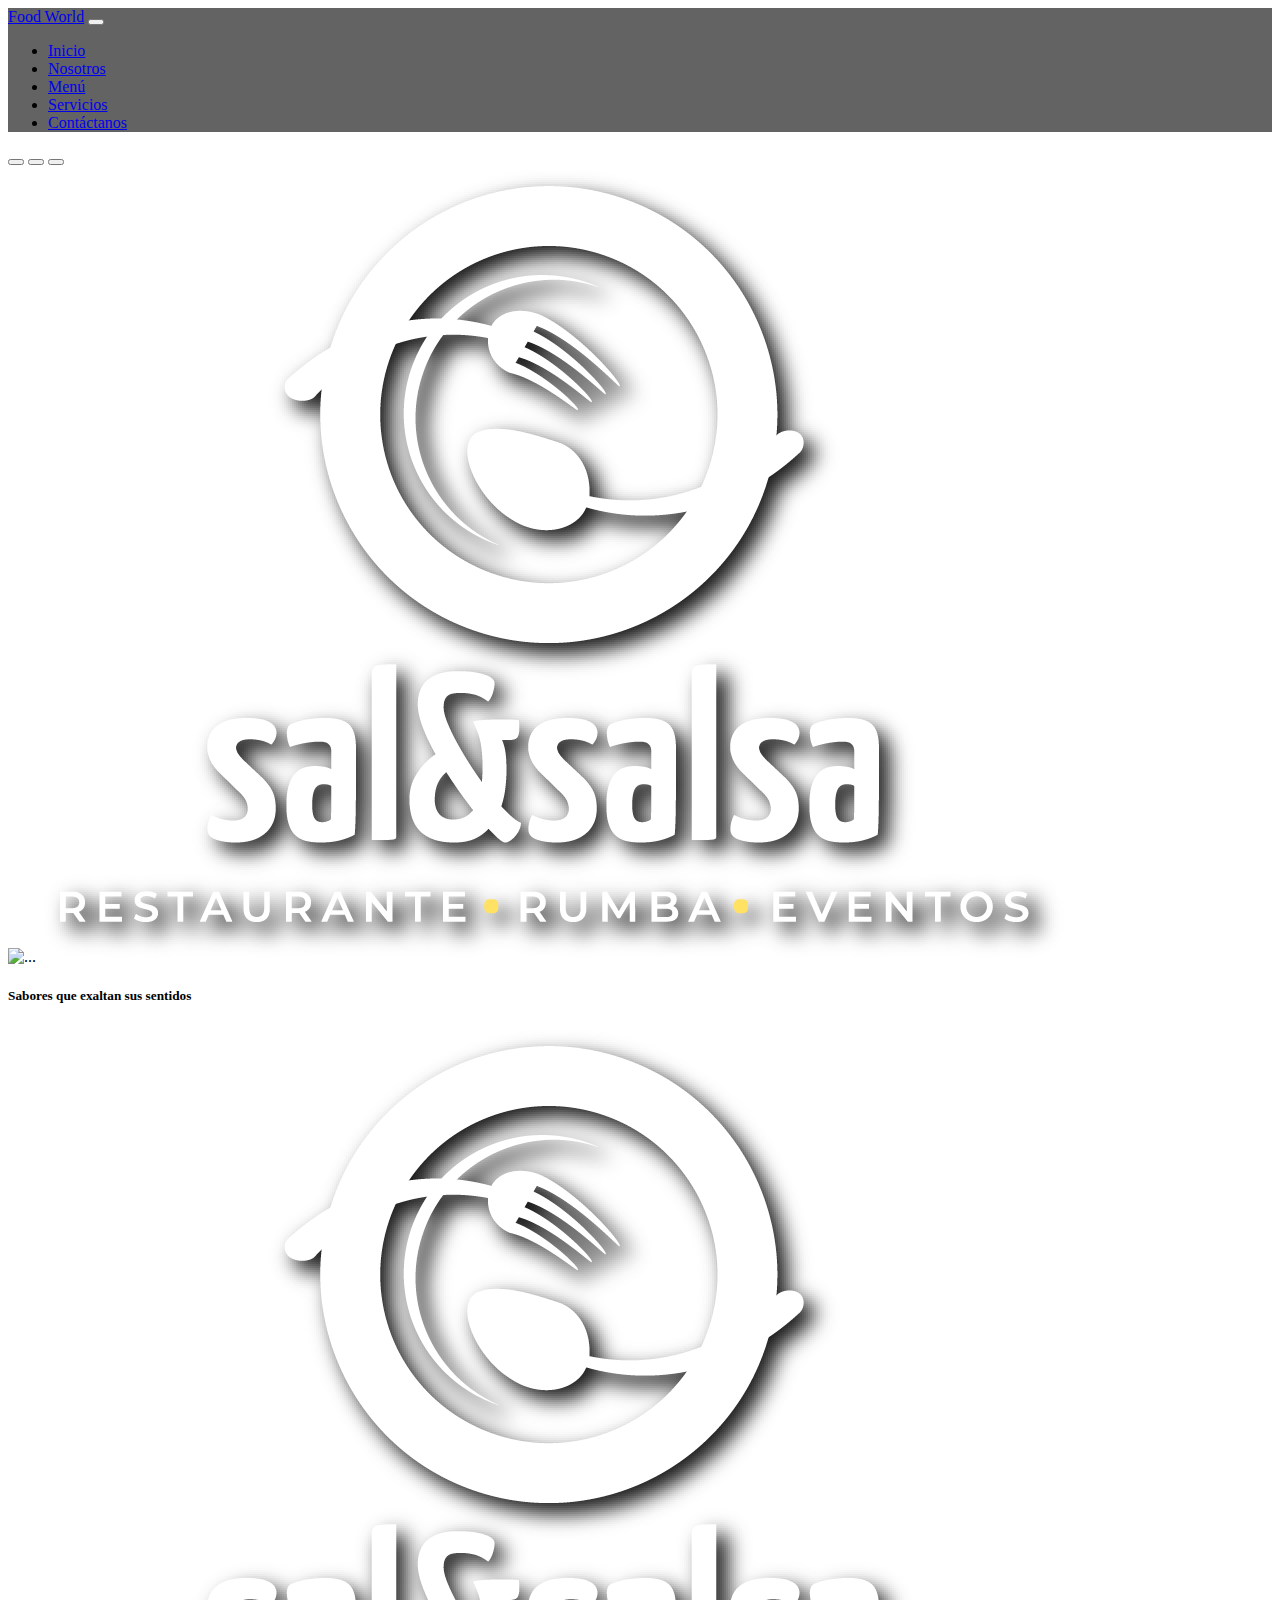
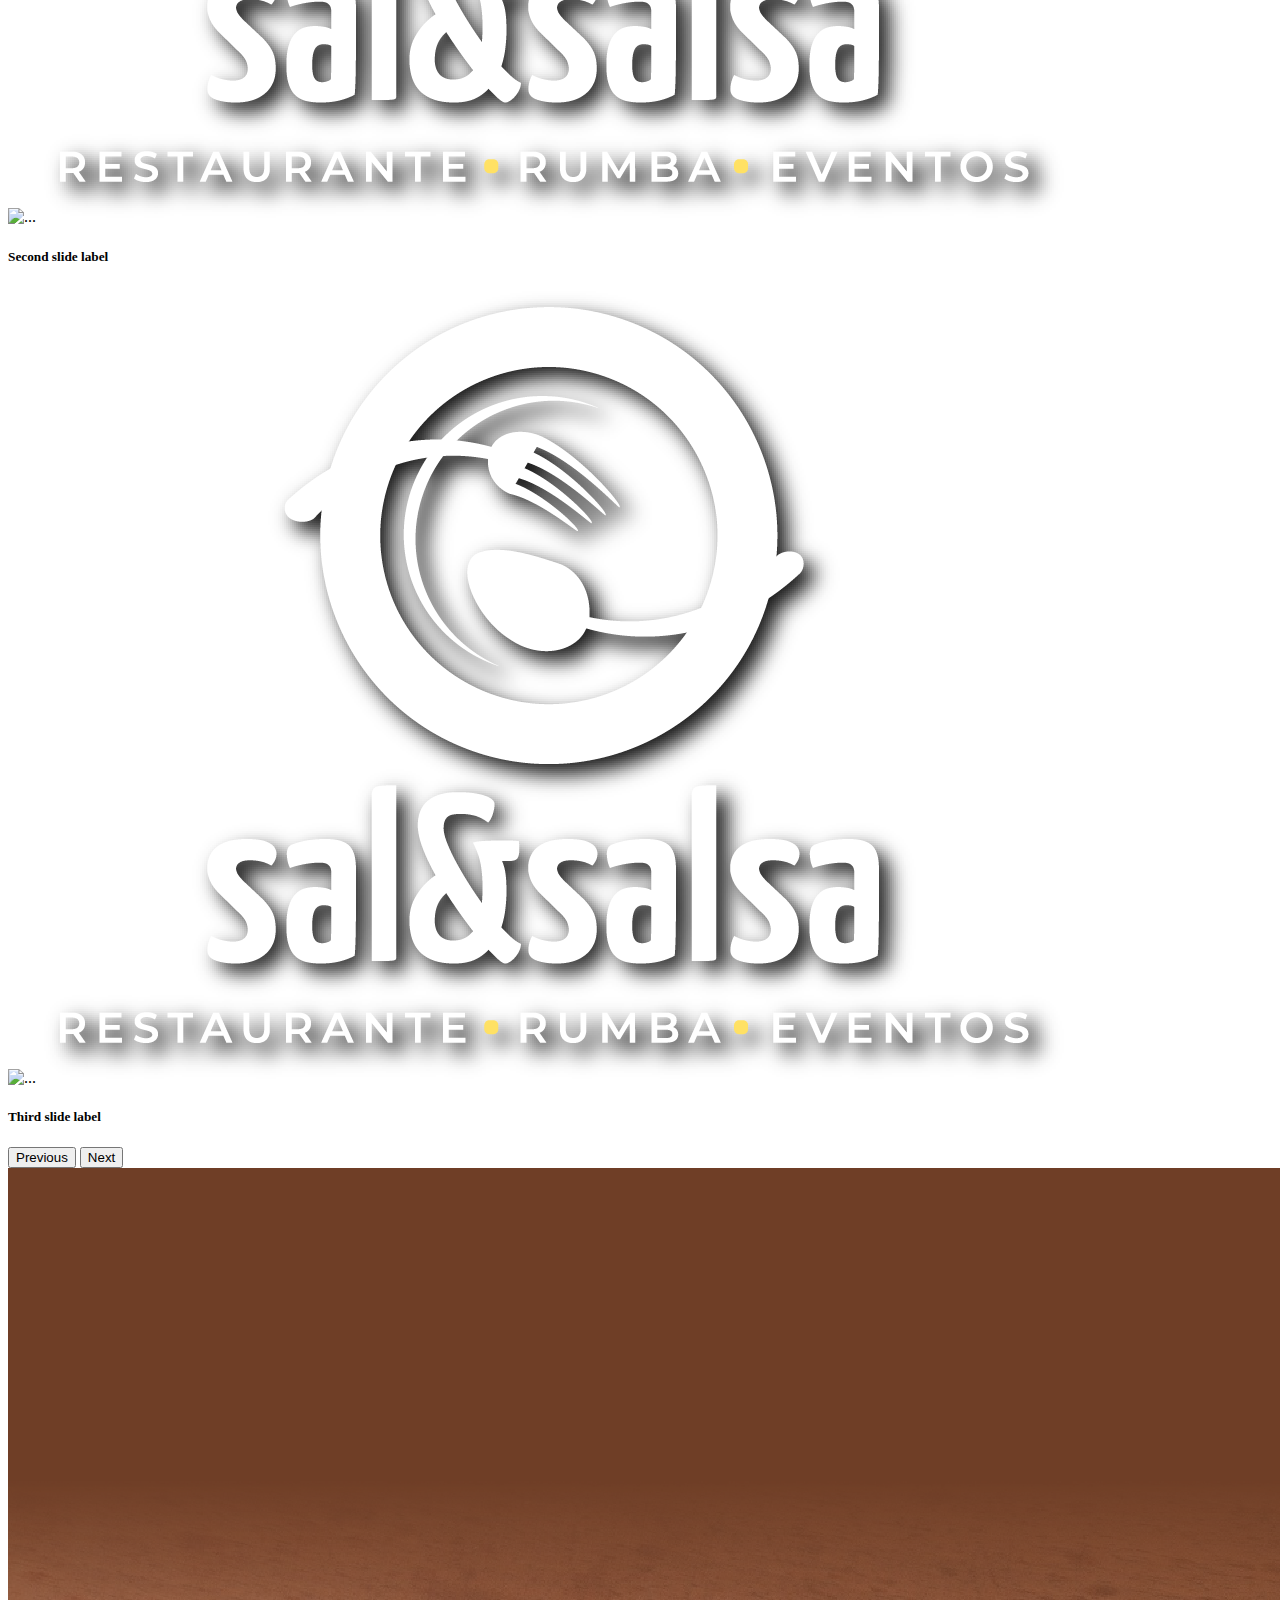
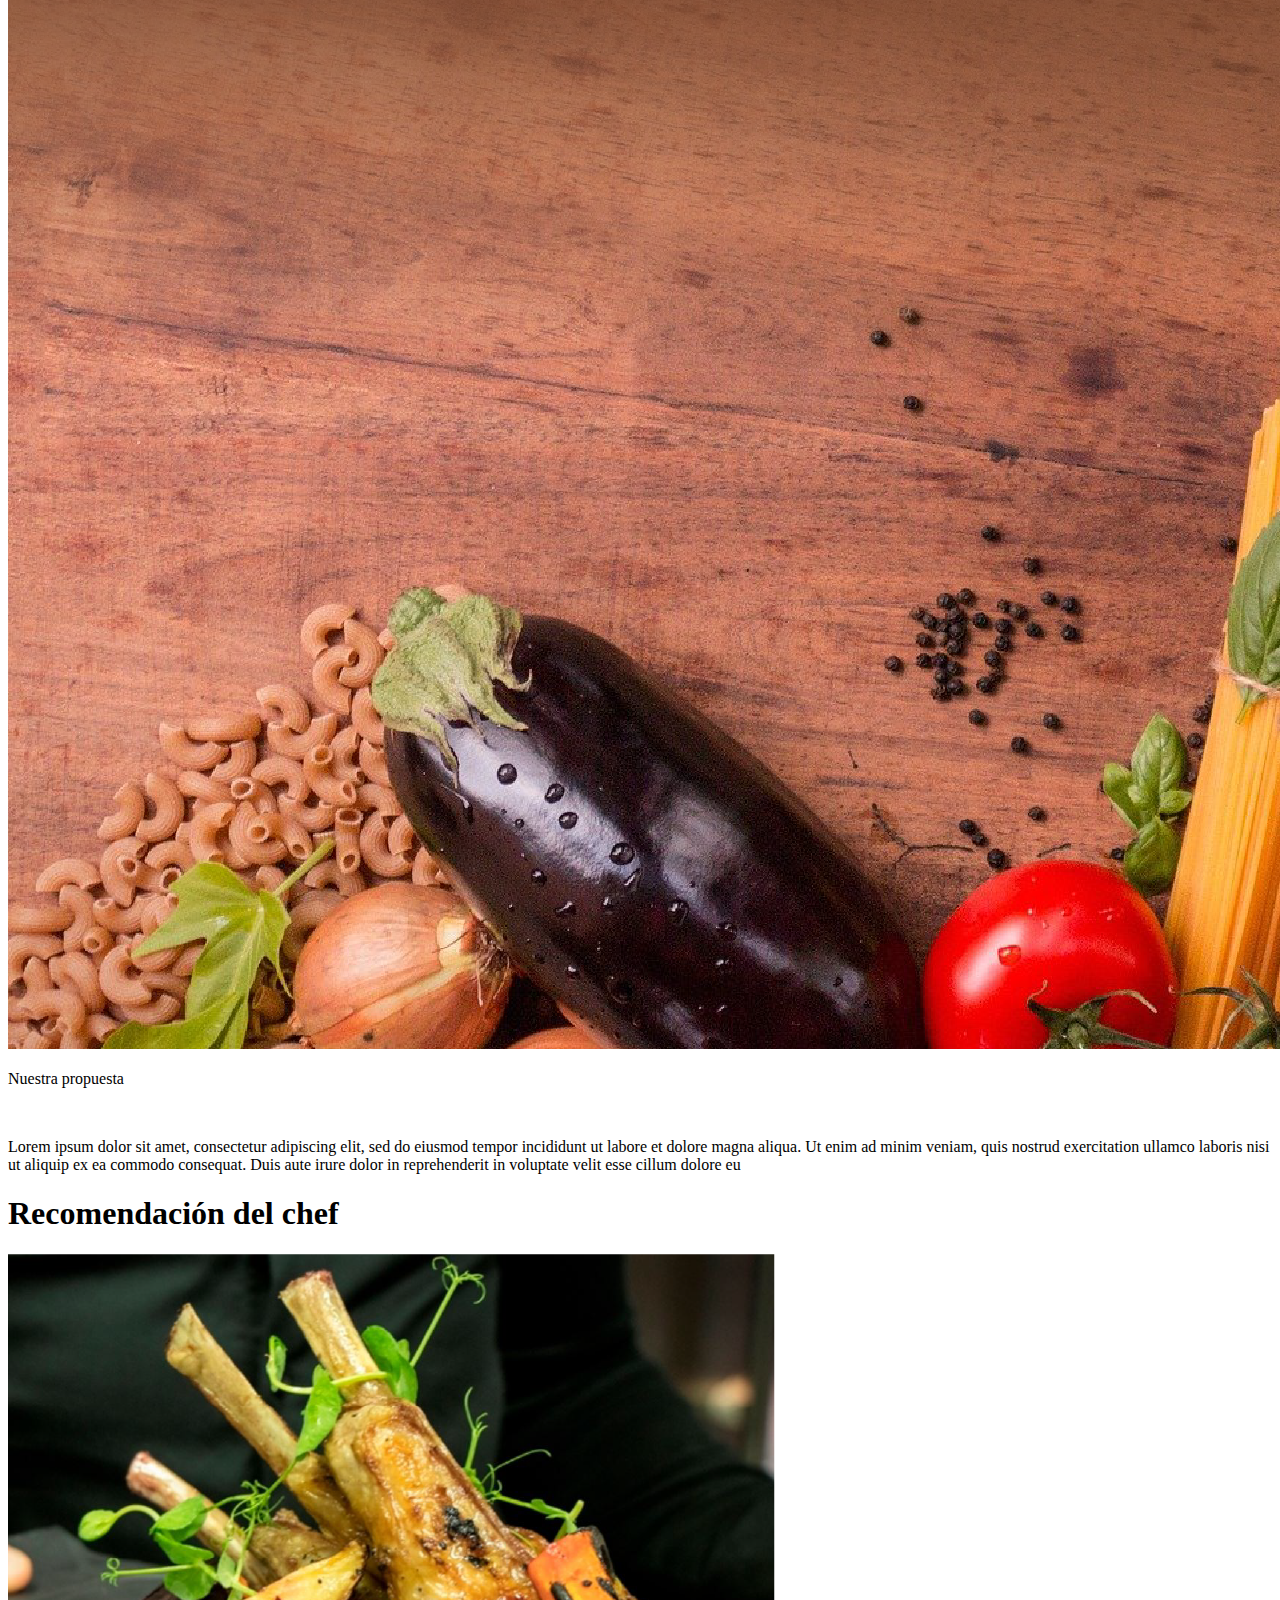
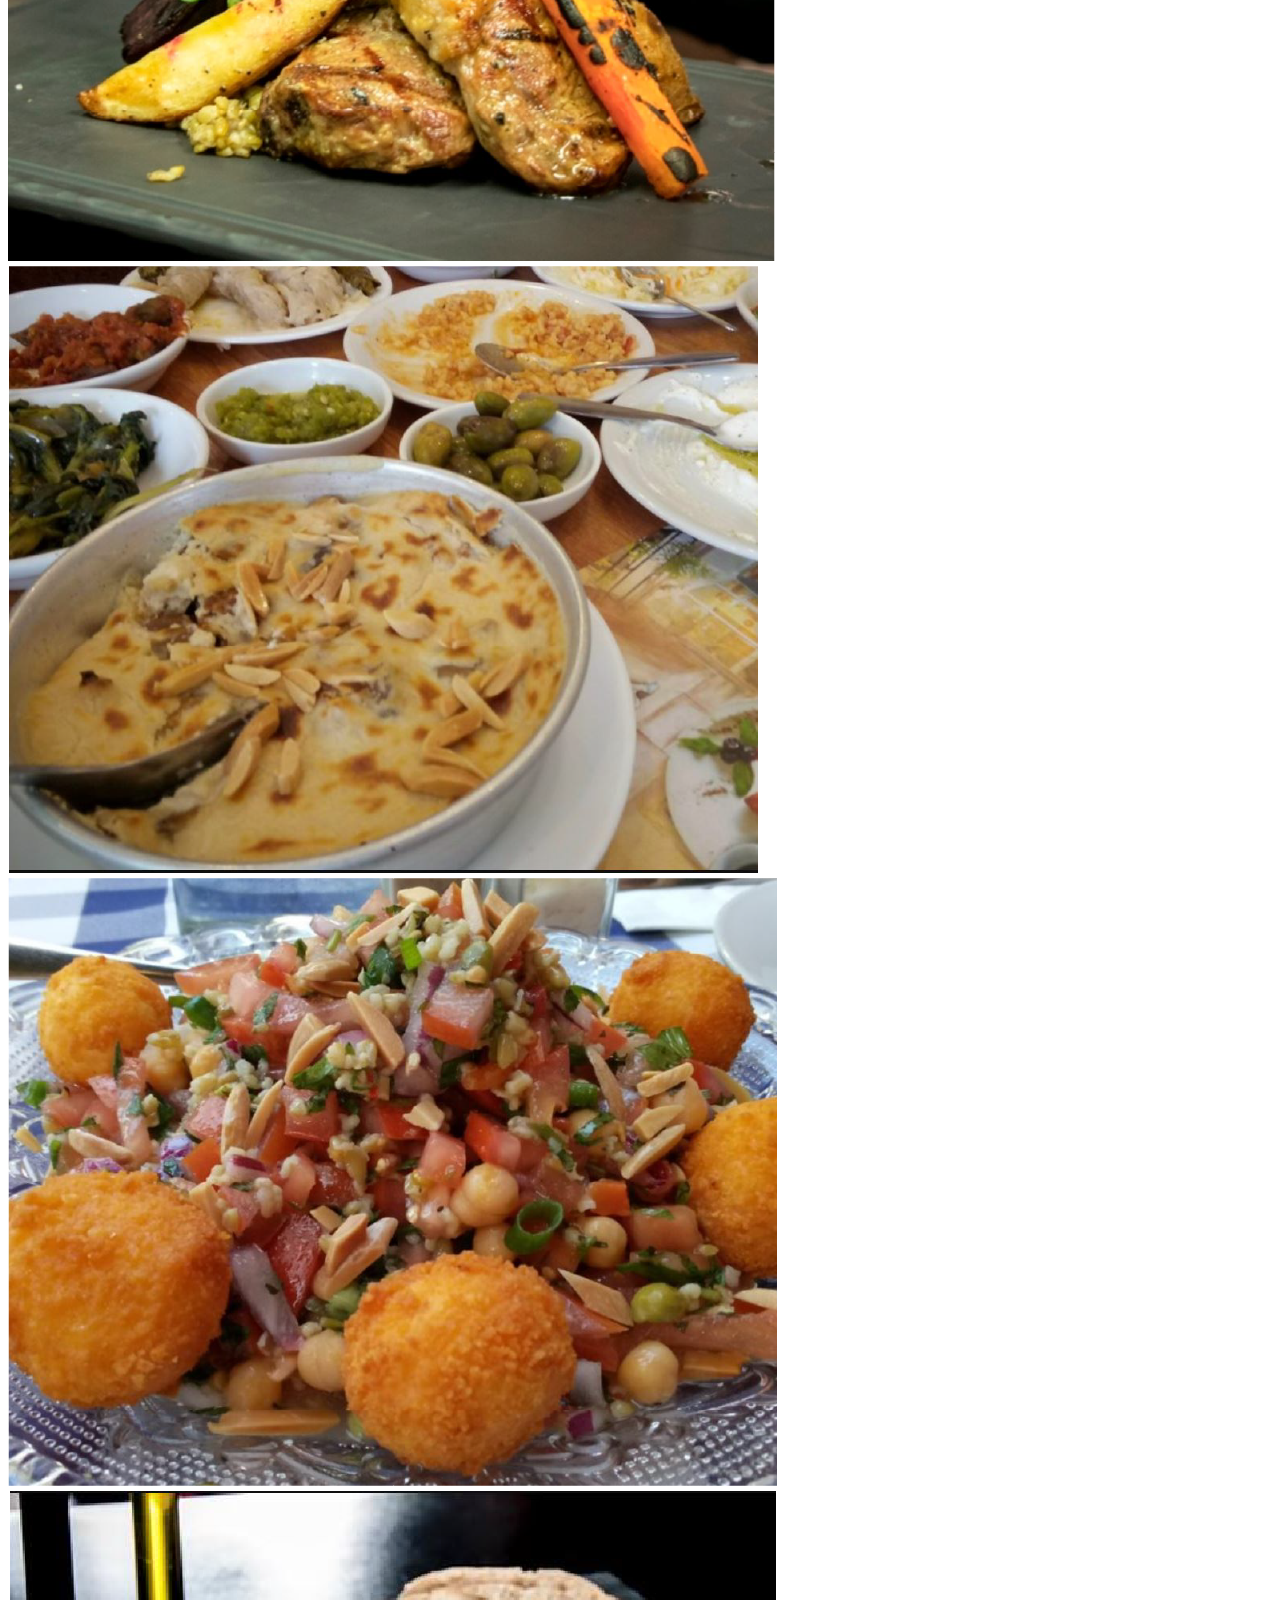
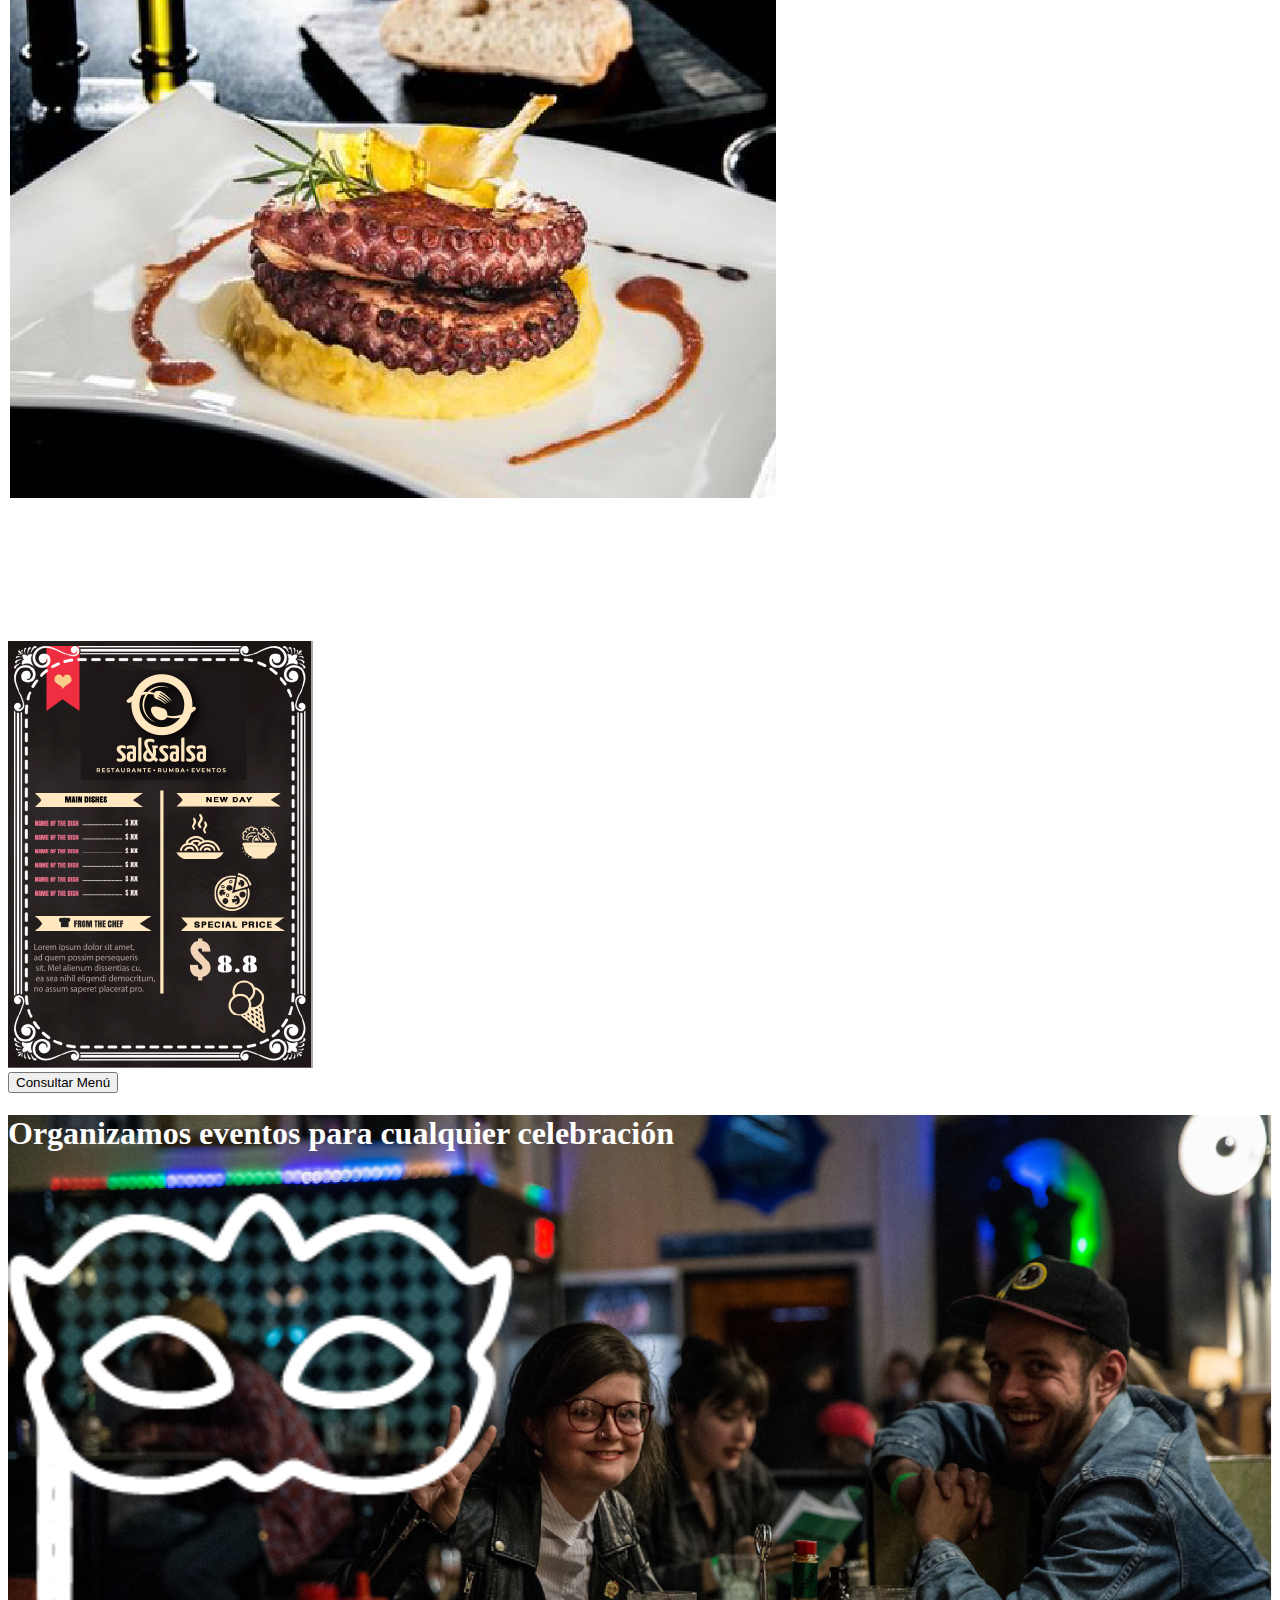
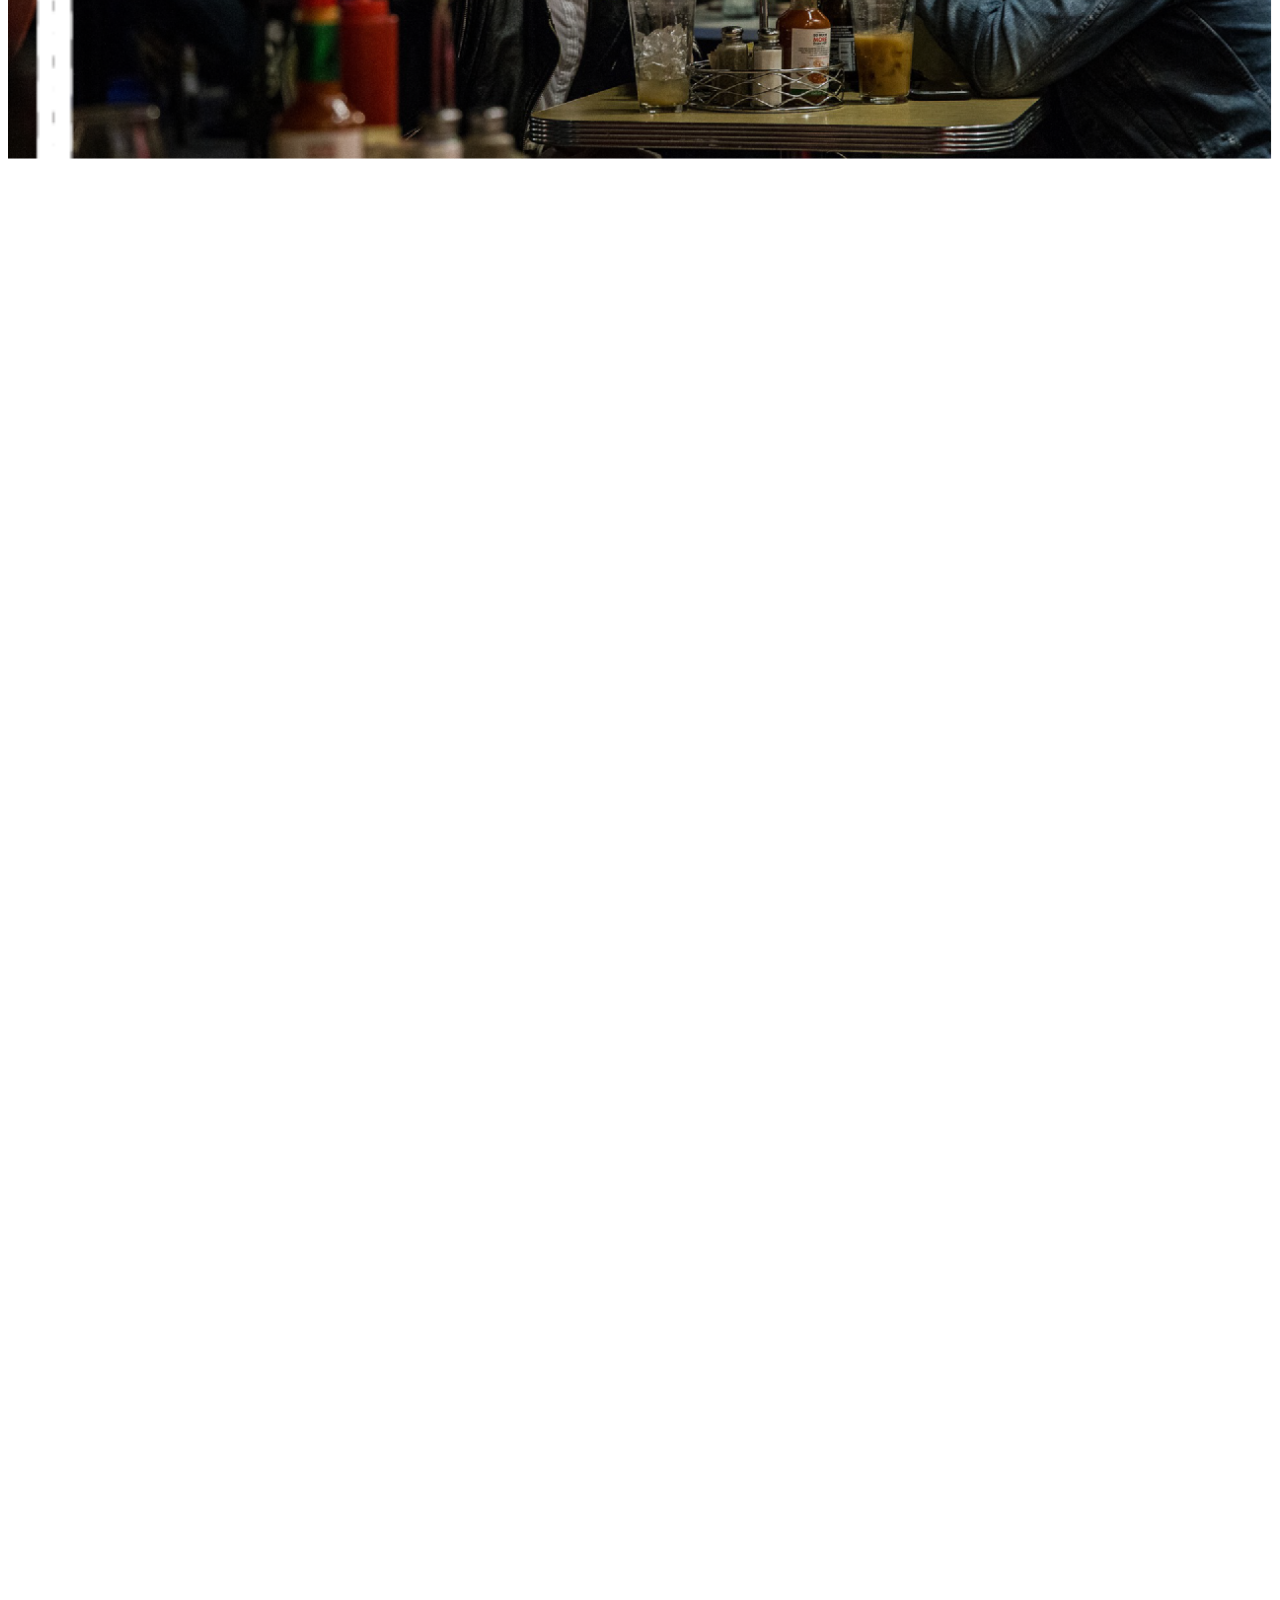
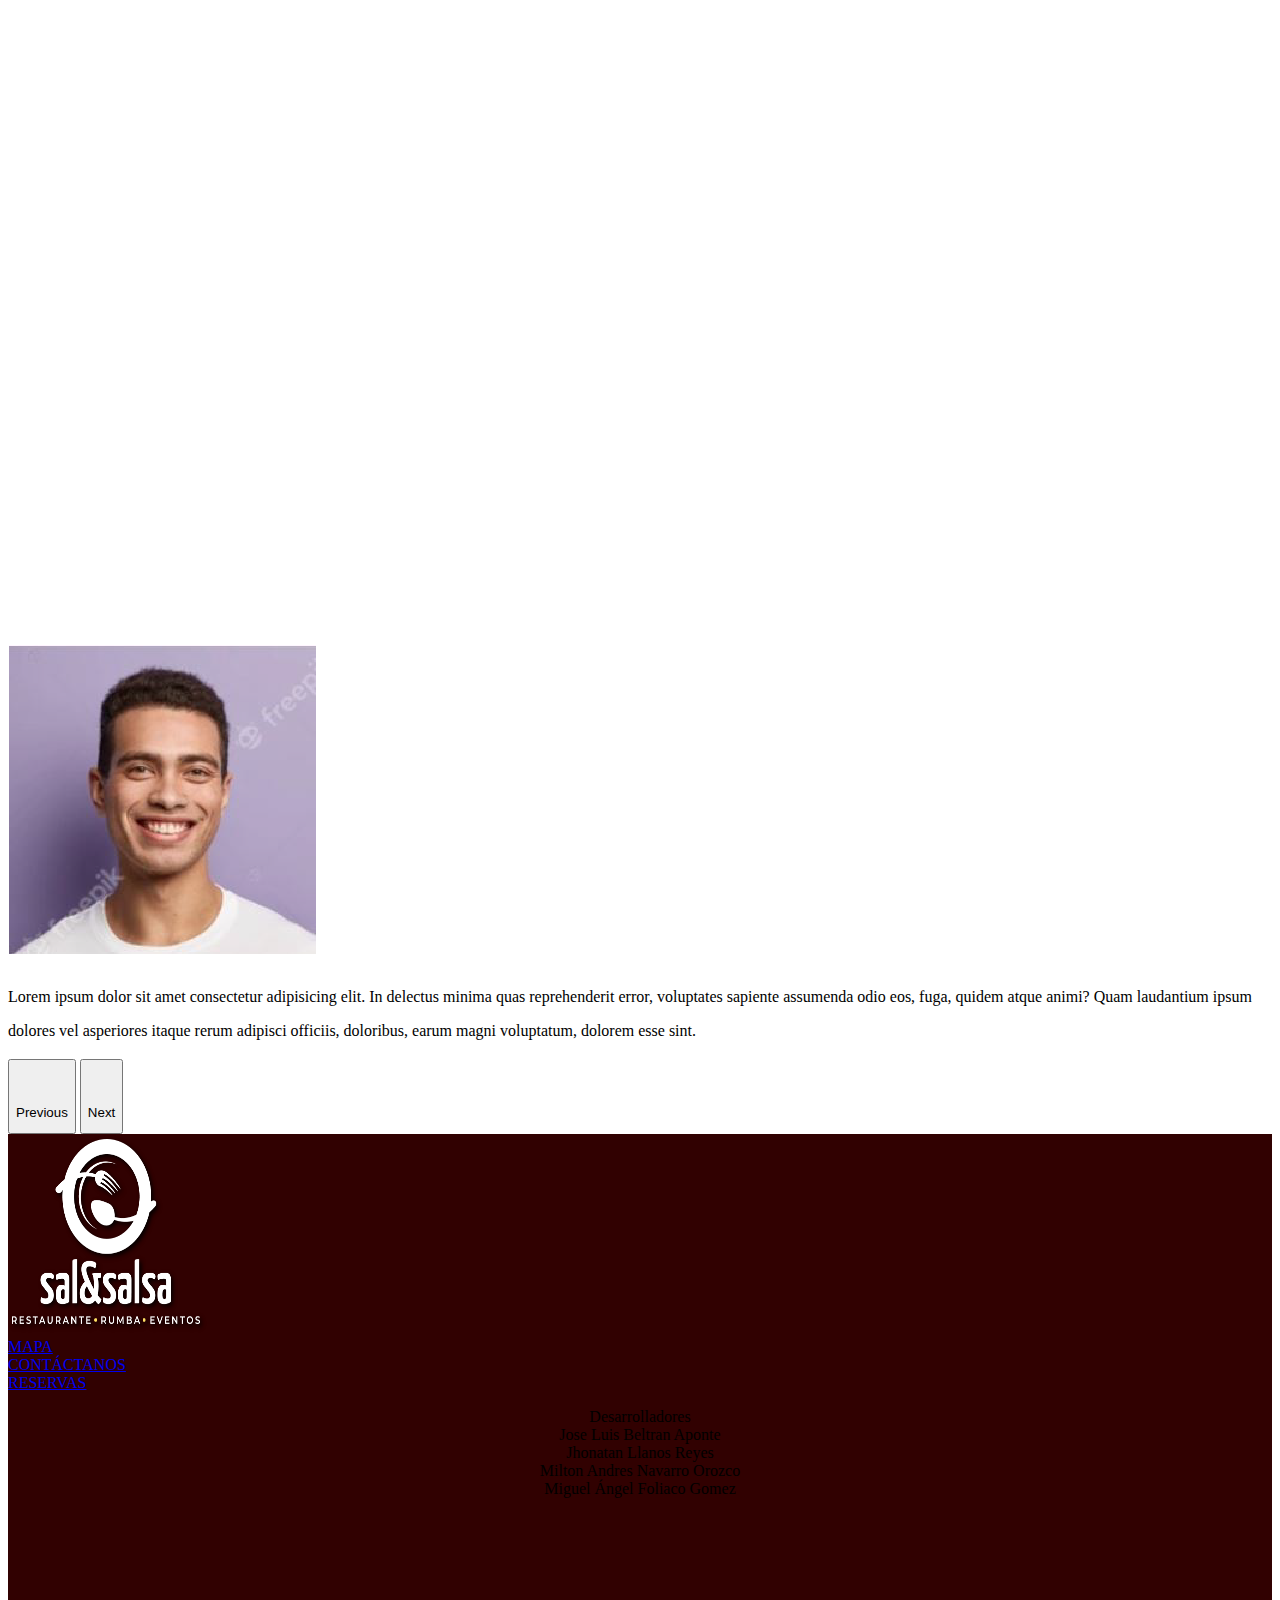
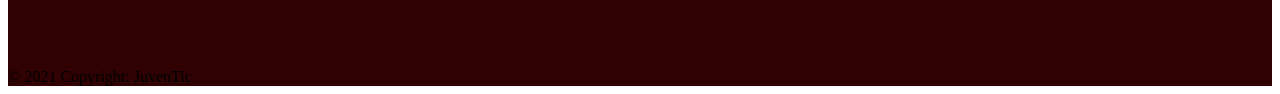
==== index.html @ e7a936ea "Add files via upload" ====
<!doctype html>
<html lang="es">

<head>
  <meta charset="UTF-8">
  <meta name="viewport" content="width=device-width, initial-scale=1">
  <meta name="theme-color" content="#7952b3">
  <title>Inicio - Restaurante</title>
  <link href="https://cdn.jsdelivr.net/npm/bootstrap@5.1.1/dist/css/bootstrap.min.css" rel="stylesheet"
    integrity="sha384-F3w7mX95PdgyTmZZMECAngseQB83DfGTowi0iMjiWaeVhAn4FJkqJByhZMI3AhiU" crossorigin="anonymous">
  <link href="css/style.css" rel="stylesheet">

  <!--Iconos de Font Awesome-->
  <script src="https://use.fontawesome.com/releases/v5.15.3/js/all.js" crossorigin="anonymous"></script>
</head>

<body>
  <!-- HEADER -->
  <header>
    <nav id="main" class="navbar navbar-expand-md navbar-dark fixed-top" style="background-color: #636363">
      <div class="container-fluid">
        <a class="navbar-brand" href="./index.html">Food World</a>
        <button class="navbar-toggler" type="button" data-bs-toggle="collapse" data-bs-target="#navbarCollapse"
          aria-controls="navbarCollapse" aria-expanded="false" aria-label="Toggle navigation">
          <span class="navbar-toggler-icon"></span>
        </button>
        <div class="collapse navbar-collapse" id="navbarCollapse">
          <ul class="navbar-nav ms-auto mb-2 mb-md-0">
            <li class="nav-item">
              <a class="nav-link active" aria-current="page" href="#">Inicio</a>
            </li>
            <li class="nav-item">
              <a class="nav-link" href="./nosotros.html">Nosotros</a>
            </li>
            <li class="nav-item">
              <a class="nav-link" href="./menu.html">Menú</a>
            </li>
            <li class="nav-item">
              <a class="nav-link" href="./servicios.html">Servicios</a>
            </li>
            <li class="nav-item">
              <a class="nav-link" href="./contactanos.html">Contáctanos</a>
            </li>
          </ul>
        </div>
      </div>
    </nav>
  </header>

  <!-- FIN HEADER -->

  <main>

    <!-- CAROUSEL -->

    <div id="carouselExampleCaptions" class="carousel slide" data-bs-ride="carousel">
      <div class="carousel-indicators">
        <button type="button" data-bs-target="#carouselExampleCaptions" data-bs-slide-to="0" class="active"
          aria-current="true" aria-label="Slide 1"></button>
        <button type="button" data-bs-target="#carouselExampleCaptions" data-bs-slide-to="1"
          aria-label="Slide 2"></button>
        <button type="button" data-bs-target="#carouselExampleCaptions" data-bs-slide-to="2"
          aria-label="Slide 3"></button>
      </div>
      <div class="carousel-inner">
        <div class="carousel-item active">
          <img src="./img/foto1@2x.png" class="d-block w-100" alt="..." style="width:640px;height:360px">
          <img class="logo" src="./img/logo@2x.png" alt="">
          <div class="carousel-caption d-md-block">
            <h5>Sabores que exaltan sus sentidos</h5>
          </div>
        </div>
        <div class="carousel-item">
          <img src="./img/foto1@2x.png" class="d-block w-100" alt="..." style="width:640px;height:360px">
          <img class="logo" src="./img/logo@2x.png" alt="">
          <div class="carousel-caption d-md-block">
            <h5>Second slide label</h5>
          </div>
        </div>
        <div class="carousel-item">
          <img src="./img/foto1@2x.png" class="d-block w-100" alt="..." style="width:640px;height:360px">
          <img class="logo" src="./img/logo@2x.png" alt="">
          <div class="carousel-caption d-md-block">
            <h5>Third slide label</h5>
          </div>
        </div>
      </div>
      <button class="carousel-control-prev" type="button" data-bs-target="#carouselExampleCaptions"
        data-bs-slide="prev">
        <span class="carousel-control-prev-icon" aria-hidden="true"></span>
        <span class="visually-hidden">Previous</span>
      </button>
      <button class="carousel-control-next" type="button" data-bs-target="#carouselExampleCaptions"
        data-bs-slide="next">
        <span class="carousel-control-next-icon" aria-hidden="true"></span>
        <span class="visually-hidden">Next</span>
      </button>
    </div>

    <!-- FIN CAROUSEL -->

    <!-- Sección Presentacion Restaurante -->

    <div class="contenedor ">
      <img src="./img/foto2@2x.png" class="img-fluid" alt="...">
      <div class="titulo-centrado">
        <p>Nuestra propuesta</p>
      </div>
      <div class="texto-centrado">
        <br>
        <p>Lorem ipsum dolor sit amet, consectetur adipiscing elit, sed do eiusmod tempor
          incididunt ut labore et dolore magna aliqua. Ut enim ad minim veniam, quis nostrud
          exercitation ullamco laboris nisi ut aliquip ex ea commodo consequat. Duis aute irure
          dolor in reprehenderit in voluptate velit esse cillum dolore eu
        </p>
      </div>
    </div>

    <!-- Fin Sección Presentacion Restaurante-->

    <!-- Sección Platos destacados y Menú -->

    <div class="container py-4">
      <div class="row">
        <div class="col-md-6">
          <div class="row">
            <h1 class="fw-light text-center text-lg-start mt-4 mb-0">Recomendación del chef</h1>
            <div class="col-6">
              <div class="d-block h-100 mb-4"></a>
                <img class="img-fluid " src="./img/menu1@2x.png" alt="">
              </div>
            </div>
            <div class="col-6">
              <div class="d-block h-100 mb-4"></a>
                <img class="img-fluid" src="./img/menu2@2x.png" alt="">
              </div>
            </div>
            <div class="col-6">
              <div class="d-block h-100 mb-4"></a>
                <img class="img-fluid" src="./img/menu3@2x.png" alt="">
              </div>
            </div>
            <div class="col-6">
              <div class="d-block h-100 mb-4"></a>
                <img class="img-fluid" src="./img/menu4@2x.png" alt="">
              </div>
            </div>
          </div>
        </div>
        <div class="col-md-6">
          <div class="row">
            <h1 class="fw-light text-center text-lg-start mt-4 mb-0"><br></h1>
            <h1 class="fw-light text-center text-lg-start mt-4 mb-0"><br></h1>
            <div class="col-md-12 container-img">
              <div class="d-block h-100 mb-4"></a>
                <img class="img-fluid" src="./img/menu@2x.png" alt="" style="width:305px;height:427px">
              </div>
            </div>
          </div>
          <div class="row">
            <div class="text-center">
              <button type="button" class="btn btn-primary" href="./pdf/archivo.pdf"
                download="MenuRestaurante">Consultar Menú</button>
            </div>
          </div>
        </div>
      </div>
    </div>

    <!-- Fin Sección Platos destacados y Menú-->

    <!-- Sección Servicios Especiales -->

    <div class="container-fluid pd-0"
      style="background-image: url(./img/foto3@2x.png); background-repeat: no-repeat; background-size: 100%;">
      <h1 class="fw-light text-center text-lg-center mt-4 mb-0" style="color: white;">Organizamos eventos para cualquier
        celebración</h1>
      <br>
      <div class="row class align-items-end">
        <div class="col-3 text-center">
          <div class="d-block h-100 mb-4"></a>
            <img class="img-fluid" src="./img/icono1@2x.png" width="40%" alt="">
          </div>
        </div>
        <div class="col-3 text-center">
          <div class="d-block h-100 mb-4"></a>
            <img class="img-fluid" src="./img/icono2@2x.png" width="40%" alt="">
          </div>
        </div>
        <div class=" col-3 text-center ">
          <div class="d-block h-100 mb-4"></a>
            <img class="img-fluid" src="./img/icono3@2x.png" width="60%" alt="">
          </div>
        </div>
        <div class=" col-3 text-center">
          <div class="d-block h-100 mb-4"></a>
            <img class="img-fluid" src="./img/icono4@2x.png" width="60%" alt="">
          </div>
        </div>
      </div>
      <div class="row class align-items-end">
        <div class="col-3 ">
          <div class="d-block h-100 mb-4"></a>
            <p style=" text-align: center; font-size: 2vw; color: white;">
              Fiestas temáticas
            </p>
            <p style=" text-align: center; font-size: 1.2vw; color: white;">
              Lorem ipsum dolor sit amet, consectetur adipiscing elit. Etiam non nisl et diam
              fringilla posuere. Quisque sed lacus erat. Lorem ipsum dolor sit amet, consectetur
              adipiscing elit. Cras sed pulvinar libero
            </p>
          </div>
        </div>
        <div class="col-3 ">
          <div class="d-block h-100 mb-4"></a>
            <p style=" text-align: center; font-size: 2vw;color: white;">
              Matrimonios
            </p>
            <p style=" text-align: center;font-size: 1.2vw;color: white;">
              Lorem ipsum dolor sit amet, consectetur adipiscing elit. Etiam non nisl et diam
              fringilla posuere. Quisque sed lacus erat. Lorem ipsum dolor sit amet, consectetur
              adipiscing elit. Cras sed pulvinar libero
            </p>
          </div>
        </div>
        <div class=" col-3 ">
          <div class="d-block h-100 mb-4"></a>
            <p style=" text-align: center; font-size: 2vw;color: white;">
              Cenas Empresariales
            </p>
            <p style=" text-align: center; font-size: 1.2vw;color: white;">
              Lorem ipsum dolor sit amet, consectetur adipiscing elit. Etiam non nisl et diam
              fringilla posuere. Quisque sed lacus erat. Lorem ipsum dolor sit amet, consectetur
              adipiscing elit. Cras sed pulvinar libero
            </p>
          </div>
        </div>
        <div class=" col-3 ">
          <div class="d-block h-100 mb-4"></a>
            <p style=" text-align: center; font-size: 2vw;color: white;">
              Cumpleaños
            </p>
            <p style=" text-align: center; font-size: 1.2vw;color: white;">
              Lorem ipsum dolor sit amet, consectetur adipiscing elit. Etiam non nisl et diam
              fringilla posuere. Quisque sed lacus erat. Lorem ipsum dolor sit amet, consectetur
              adipiscing elit. Cras sed pulvinar libero
            </p>
          </div>
        </div>
      </div>
    </div>

    <!-- Fin Sección Servicios Especiales-->

    <!--TESTIMONIOS-->

    <section id="testimonios">
      <div class="container-fluid text-center bg-transparent mt-5">
        <div class="row">
          <div class="col-sm-12 m-auto">
            <div id="carouselTestimonios" class="carousel slide " data-bs-ride="carousel">
              <div class="carousel-inner">
                <div class="carousel-item active">
                  <div class="row py-5">
                    <div class="col-sm-12 col-md-4">
                      <img class="img-fluid img-thumbnail rounded-circle" src="./img/testimonio1@2x.png" alt="">
                    </div>
                    <div class="col-sm-12 col-md-7 mt-3">
                      <p><i class="fas fa-quote-left text-dark" style="font-size: 30px"></i> Lorem ipsum dolor sit amet
                        consectetur adipisicing elit. In delectus minima quas reprehenderit error, voluptates sapiente
                        assumenda odio eos, fuga, quidem atque animi? Quam laudantium ipsum dolores vel asperiores
                        itaque rerum adipisci officiis, doloribus, earum magni voluptatum, dolorem esse sint. <i
                          class="fas fa-quote-right text-dark" style="font-size: 30px"></i></p>
                    </div>
                  </div>
                </div>
              </div>
              <button class="carousel-control-prev" type="button" data-bs-target="#carouselExampleControls"
                data-bs-slide="prev">
                <i class="fas fa-arrow-left text-dark" style="font-size: 60px"></i>
                <span class="visually-hidden">Previous</span>
              </button>
              <button class="carousel-control-next" type="button" data-bs-target="#carouselExampleControls"
                data-bs-slide="next">
                <i class="fas fa-arrow-right text-dark" style="font-size: 60px"></i>
                <span class="visually-hidden">Next</span>
              </button>
            </div>
          </div>
        </div>
      </div>
    </section>

    <!--FIN TESTIMONIOS-->

    <!--FOOTER-->
    <footer class="text-center text-lg-start text-muted" style="background-color: #310101">
      <!--  #0d6efd -->
      <section class="">
        <div class="container text-center text-md-start mt-5">
          <div class="row align-items-center">
            <div class="col-md-4  mx-auto mb-md-0 mb-4">
              <img src="./img/logo@2x.png"
                class="bd-placeholder-img bd-placeholder-img-lg featurette-image img-fluid mx-auto" width="200"
                height="200" role="img" aria-label="Placeholder: 200x200" preserveAspectRatio="xMidYMid slice"
                focusable="false">
              <title>Placeholder</title>
              <rect width="100%" height="100%" fill="#eee" /><text x="50%" y="50%" fill="#aaa" dy=".3em"></text></svg>
            </div>
            <div class="col-md-4  mx-auto mb-md-0 mb-4">
              <div class="row align-items-center">
                <div class="col-md-4  mx-auto mb-md-0 mb-4">
                  <a href="./mapa_sitio.html" class="text-white">
                    MAPA
                  </a>
                </div>
                <div class="col-md-4  mx-auto mb-md-0 mb-4">
                  <a href="./contactanos.html" class="text-white">
                    CONTÁCTANOS
                  </a>
                </div>
                <div class="col-md-4  mx-auto mb-md-0 mb-4">
                  <a href="./servicios.html" class="text-white">
                    RESERVAS
                  </a>
                </div>
              </div>
              <div class="row align-items-center " style="text-align: center;">
                <p class="text-white">Desarrolladores<br>
                  Jose Luis Beltran Aponte<br>
                  Jhonatan Llanos Reyes<br>
                  Milton Andres Navarro Orozco<br>
                  Miguel Ángel Foliaco Gomez</p>
              </div>
            </div>
            <div class="col-md-4  mx-auto mb-md-0 mb-4" style="text-align: center">
              <iframe
                src="https://www.google.com/maps/embed?pb=!1m18!1m12!1m3!1d63587.44873425483!2d-75.5186627813441!3d5.068782055284819!2m3!1f0!2f0!3f0!3m2!1i1024!2i768!4f13.1!3m3!1m2!1s0x8e476ffa6a42ce3b%3A0xa863cf6423ea141c!2sManizales%2C%20Caldas!5e0!3m2!1ses!2sco!4v1631416979162!5m2!1ses!2sco"
                frameborder="0" style="border:0"></iframe>
            </div>
          </div>
        </div>
      </section>
      <div class="container p-4">
        <div class="row align-items-center">
          <div class="col-md-4  mx-auto mb-md-0 mb-4 text-white"> © 2021 Copyright: JuvenTic</div>
          <div class="col-md-4  mx-auto mb-md-0 mb-4 text-white">
            <a href="" class="me-4 text-reset">
              <i class="fab fa-facebook-f"></i>
            </a>
            <a href="" class="me-4 text-reset">
              <i class="fab fa-twitter"></i>
            </a>
            <a href="" class="me-4 text-reset">
              <i class="fab fa-instagram"></i>
            </a>
          </div>
        </div>
      </div>
    </footer>
    <!--FIN FOOTER-->
  </main>

  <script src="https://cdn.jsdelivr.net/npm/bootstrap@5.1.1/dist/js/bootstrap.bundle.min.js"
    integrity="sha384-/bQdsTh/da6pkI1MST/rWKFNjaCP5gBSY4sEBT38Q/9RBh9AH40zEOg7Hlq2THRZ"
    crossorigin="anonymous"></script>


</body>

</html>
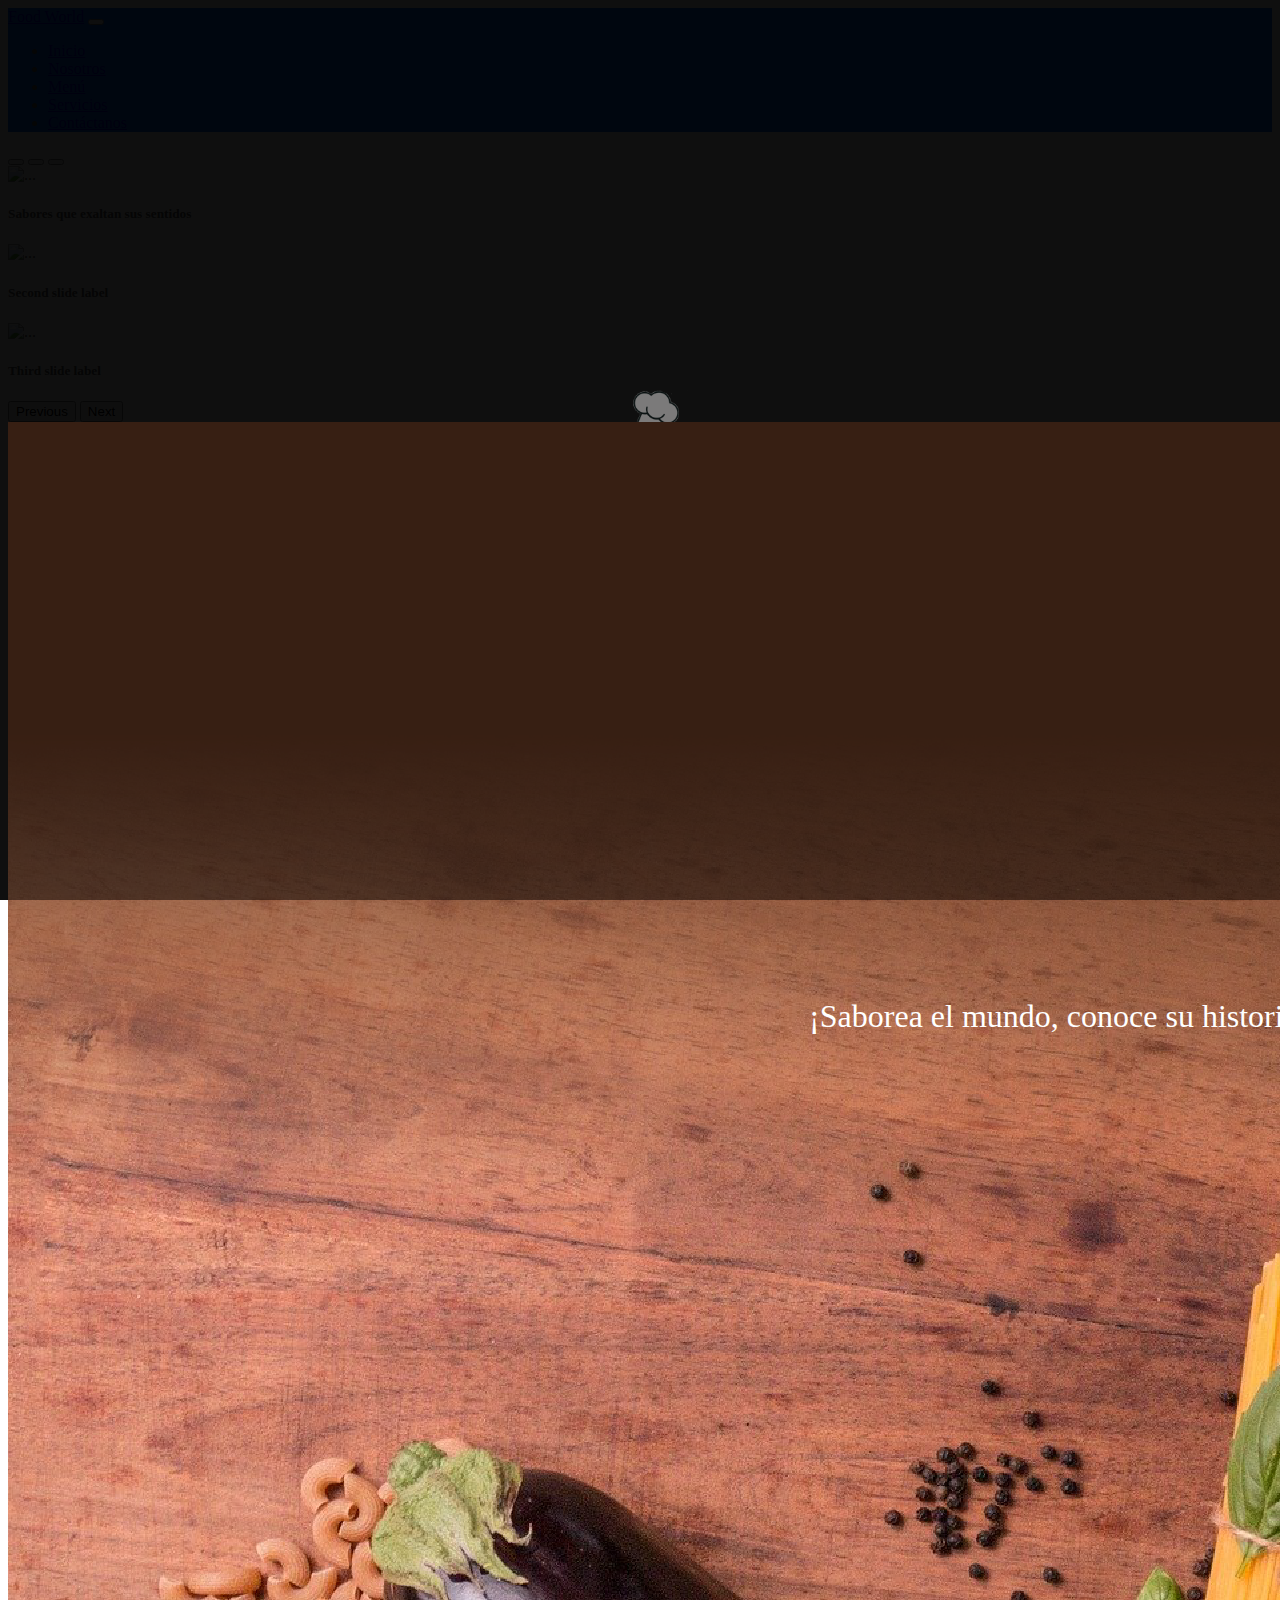
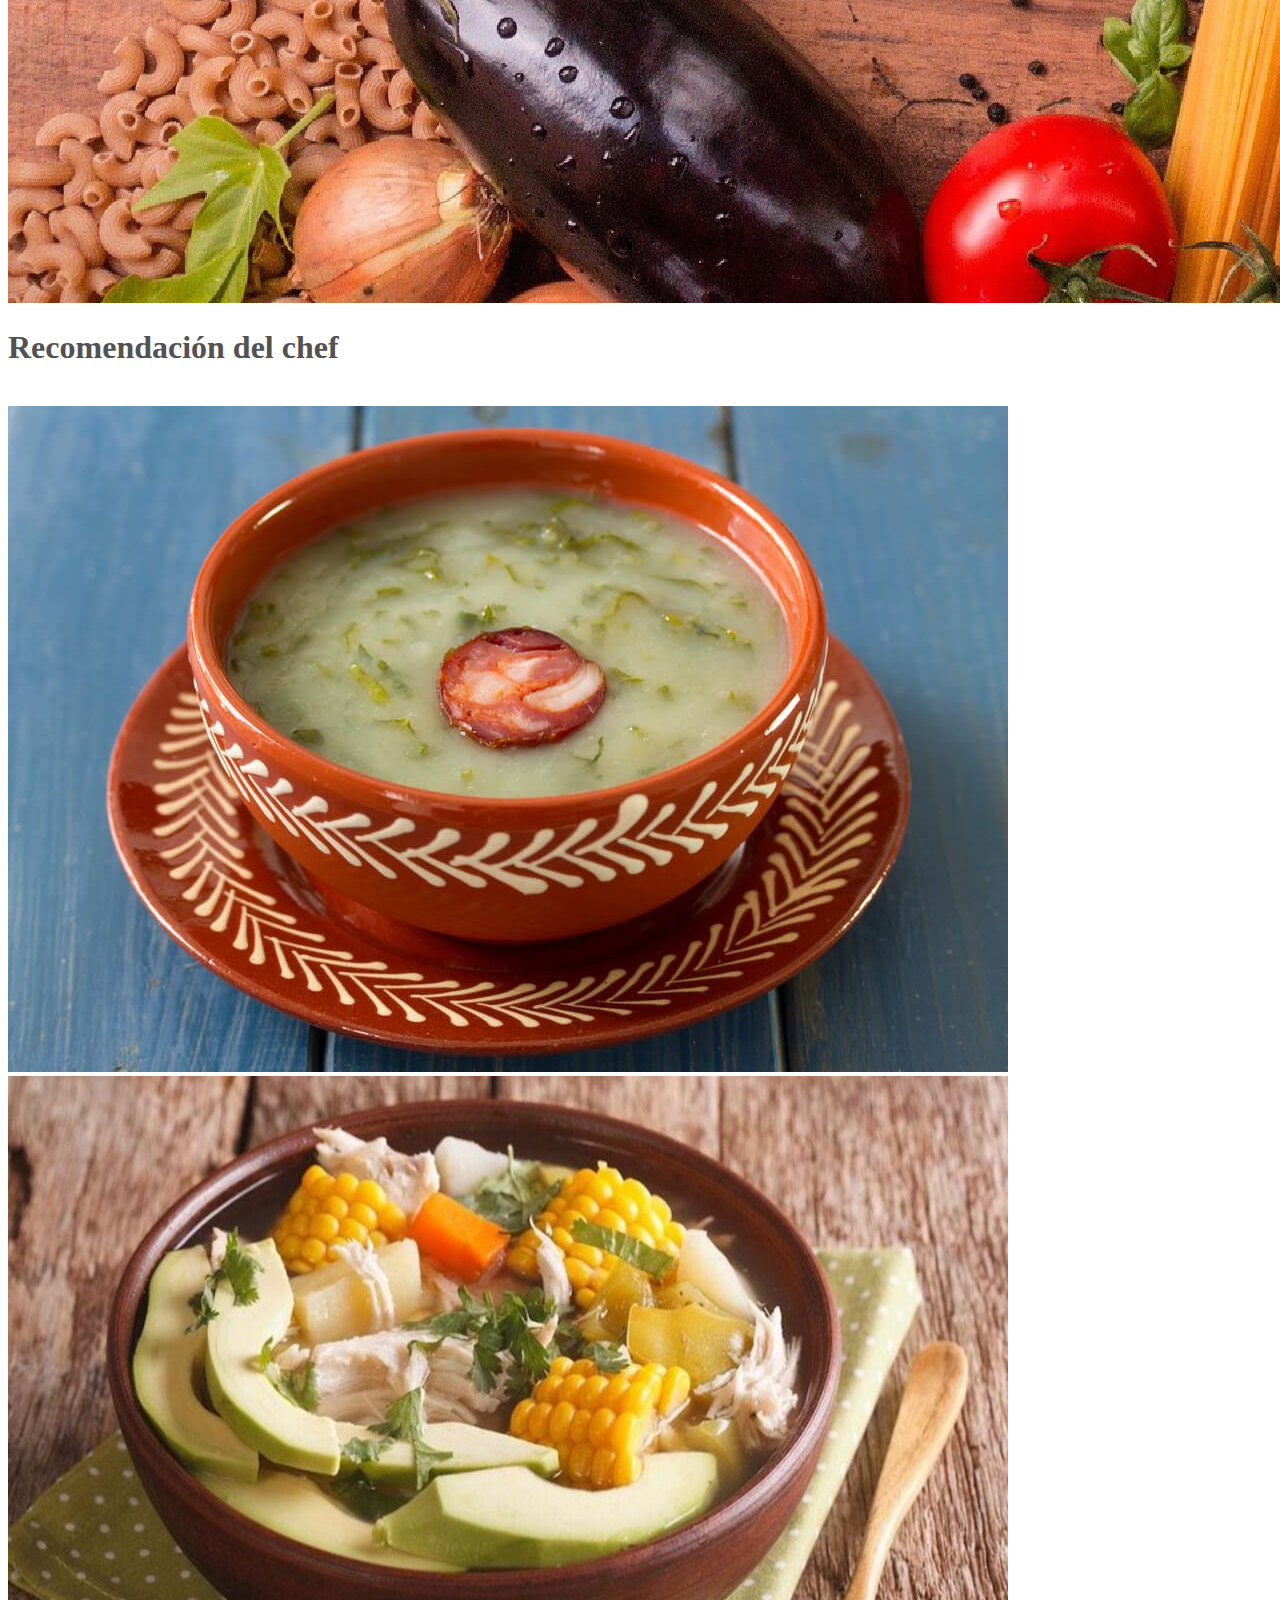
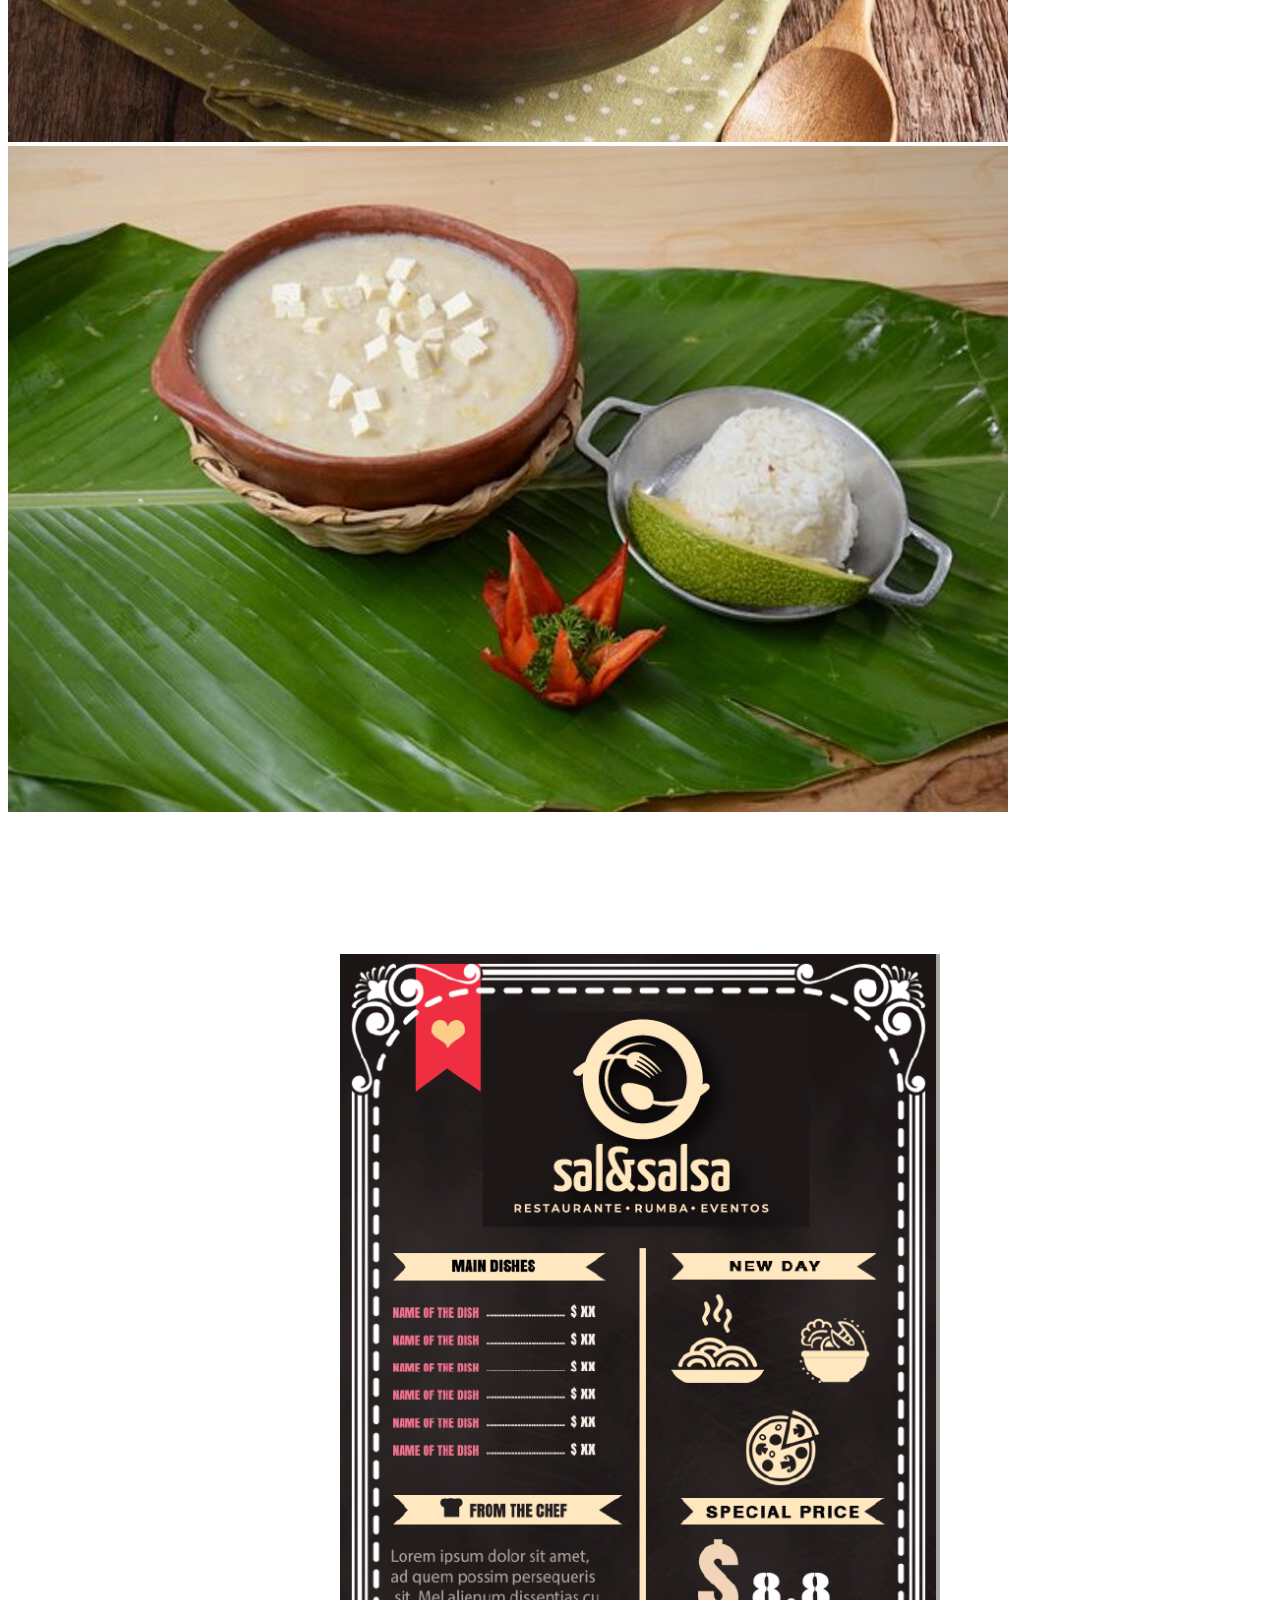
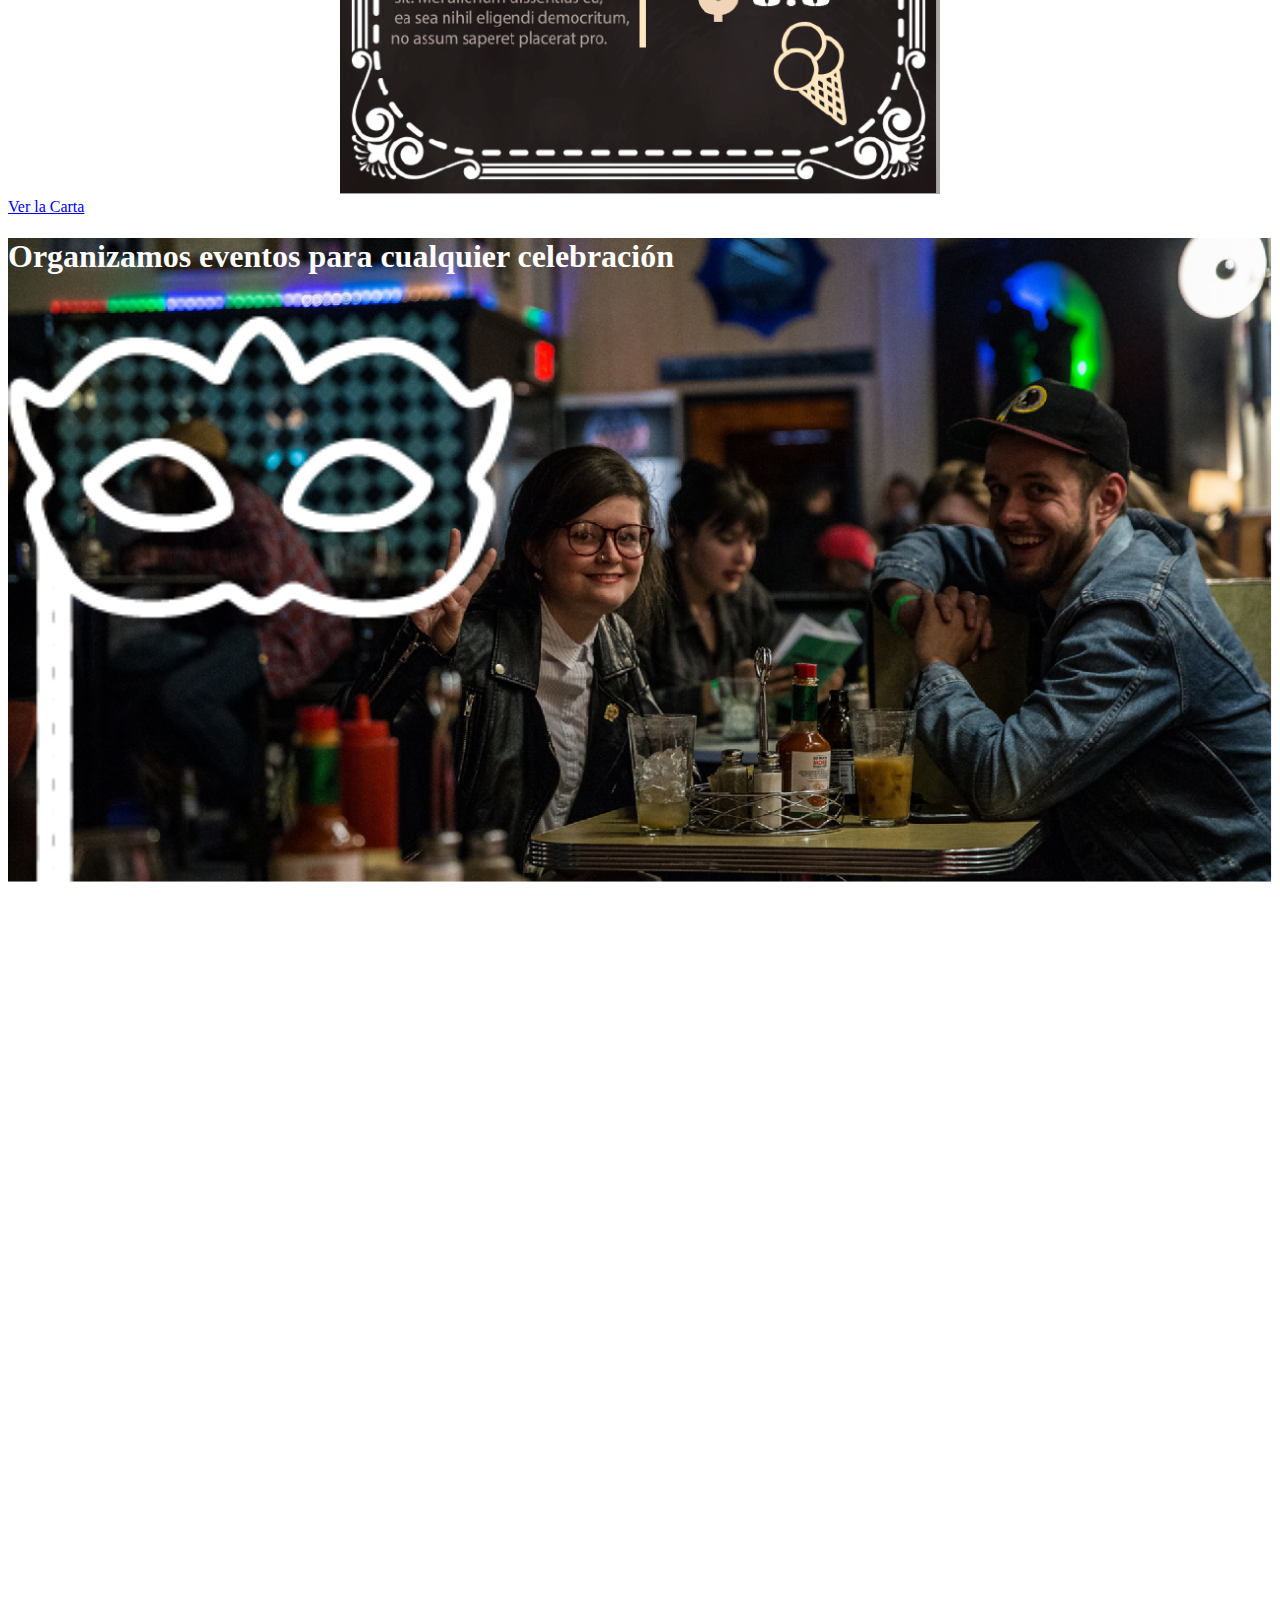
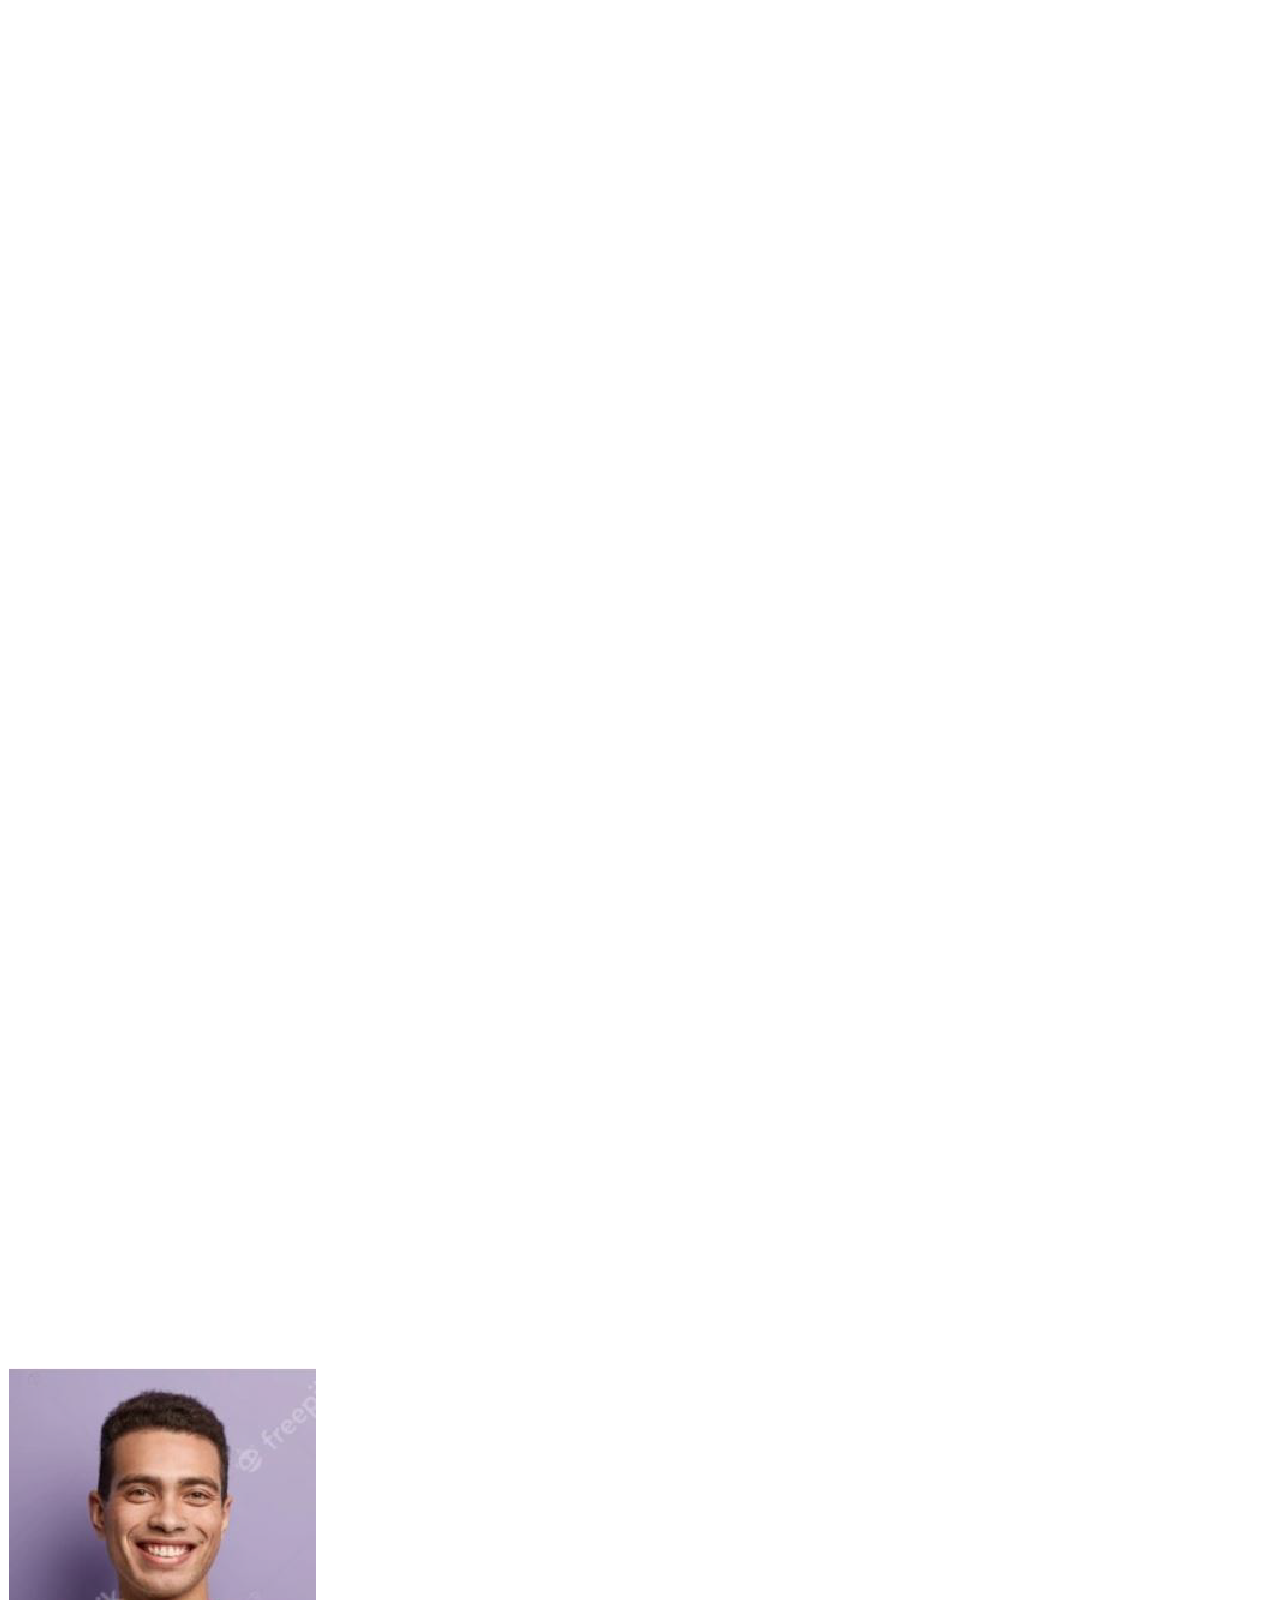
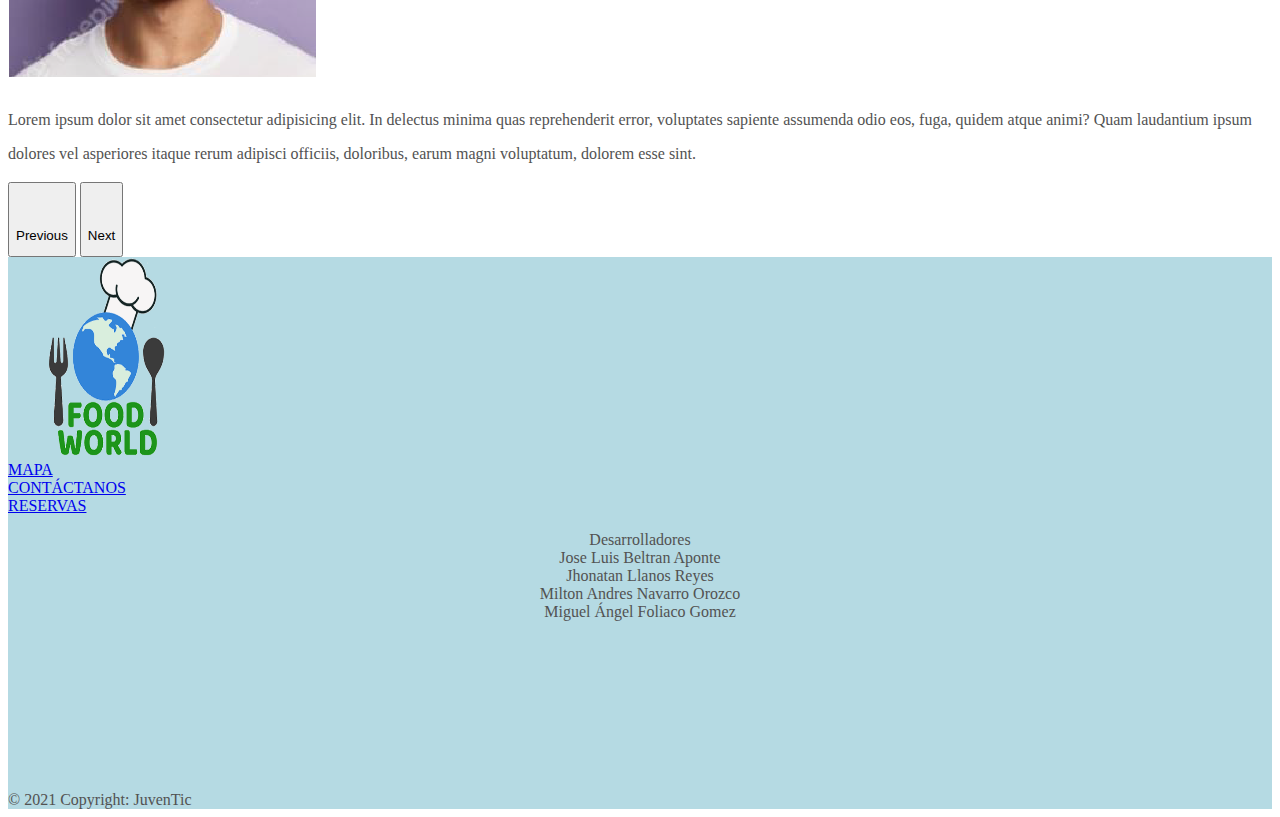
==== commit e1d32935: "Add files via upload" ====
--- a/index.html
+++ b/index.html
@@ -14,10 +14,10 @@
   <script src="https://use.fontawesome.com/releases/v5.15.3/js/all.js" crossorigin="anonymous"></script>
 </head>
 
-<body>
+<body class="bg-light">
   <!-- HEADER -->
   <header>
-    <nav id="main" class="navbar navbar-expand-md navbar-dark fixed-top" style="background-color: #636363">
+    <nav id="main" class="navbar navbar-expand-md navbar-dark fixed-top" style="background-color: #0d6efd">
       <div class="container-fluid">
         <a class="navbar-brand" href="./index.html">Food World</a>
         <button class="navbar-toggler" type="button" data-bs-toggle="collapse" data-bs-target="#navbarCollapse"
@@ -103,16 +103,8 @@
 
     <div class="contenedor ">
       <img src="./img/foto2@2x.png" class="img-fluid" alt="...">
-      <div class="titulo-centrado">
-        <p>Nuestra propuesta</p>
-      </div>
       <div class="texto-centrado">
-        <br>
-        <p>Lorem ipsum dolor sit amet, consectetur adipiscing elit, sed do eiusmod tempor
-          incididunt ut labore et dolore magna aliqua. Ut enim ad minim veniam, quis nostrud
-          exercitation ullamco laboris nisi ut aliquip ex ea commodo consequat. Duis aute irure
-          dolor in reprehenderit in voluptate velit esse cillum dolore eu
-        </p>
+        <p class="text-center">¡Saborea el mundo, conoce su historia y tradiciones, con nuestros platillos!</p>
       </div>
     </div>
 
@@ -125,24 +117,24 @@
         <div class="col-md-6">
           <div class="row">
             <h1 class="fw-light text-center text-lg-start mt-4 mb-0">Recomendación del chef</h1>
+            <div class="col-6 py-2">
+              <div class="d-block h-100 mb-4"></a>
+                <img class="img-fluid " src="./imagenes/5.jpg" alt="">
+              </div>
+            </div>
+            <div class="col-6 py-2">
+              <div class="d-block h-100 mb-4"></a>
+                <img class="img-fluid" src="./imagenes/10.jpg" alt="">
+              </div>
+            </div>
             <div class="col-6">
               <div class="d-block h-100 mb-4"></a>
-                <img class="img-fluid " src="./img/menu1@2x.png" alt="">
+                <img class="img-fluid" src="./imagenes/14.jpg" alt="">
               </div>
             </div>
             <div class="col-6">
               <div class="d-block h-100 mb-4"></a>
-                <img class="img-fluid" src="./img/menu2@2x.png" alt="">
-              </div>
-            </div>
-            <div class="col-6">
-              <div class="d-block h-100 mb-4"></a>
-                <img class="img-fluid" src="./img/menu3@2x.png" alt="">
-              </div>
-            </div>
-            <div class="col-6">
-              <div class="d-block h-100 mb-4"></a>
-                <img class="img-fluid" src="./img/menu4@2x.png" alt="">
+                <img class="img-fluid" src="./imagenes/15.jpg" alt="">
               </div>
             </div>
           </div>
@@ -153,15 +145,13 @@
             <h1 class="fw-light text-center text-lg-start mt-4 mb-0"><br></h1>
             <div class="col-md-12 container-img">
               <div class="d-block h-100 mb-4"></a>
-                <img class="img-fluid" src="./img/menu@2x.png" alt="" style="width:305px;height:427px">
+                <img class="img-fluid" src="./img/menu@2x.png" alt="" style="width:600px">
               </div>
             </div>
           </div>
           <div class="row">
             <div class="text-center">
-              <button type="button" class="btn btn-primary" href="./pdf/archivo.pdf"
-                download="MenuRestaurante">Consultar Menú</button>
-            </div>
+              <a href="./pdf/menu.pdf" class="btn btn-primary my-2" download="prueba.pdf" target="_blank">Ver la Carta</a>
           </div>
         </div>
       </div>
@@ -292,9 +282,10 @@
     </section>
 
     <!--FIN TESTIMONIOS-->
-
-    <!--FOOTER-->
-    <footer class="text-center text-lg-start text-muted" style="background-color: #310101">
+  </main>
+
+  <!--FOOTER-->
+    <footer class="text-center text-lg-start text-muted" style="background-color: #b5dae3">
       <!--  #0d6efd -->
       <section class="">
         <div class="container text-center text-md-start mt-5">
@@ -359,7 +350,6 @@
       </div>
     </footer>
     <!--FIN FOOTER-->
-  </main>
 
   <script src="https://cdn.jsdelivr.net/npm/bootstrap@5.1.1/dist/js/bootstrap.bundle.min.js"
     integrity="sha384-/bQdsTh/da6pkI1MST/rWKFNjaCP5gBSY4sEBT38Q/9RBh9AH40zEOg7Hlq2THRZ"
--- a/css/style.css
+++ b/css/style.css
@@ -0,0 +1,337 @@
+/*body {
+    padding-top: 48px;
+    color: #5a5a5a;
+  }*/
+
+/*INICIO*/
+
+/*Carousel*/
+.carousel-item::before{
+  content:"";
+  display: block;
+  position: absolute;
+  top: 0;
+  left: 0;
+  bottom: 0;
+  right: 0;
+  background:#000;
+  opacity: 0.5;
+}
+
+/*Estilo del logo*/
+.logo {
+  max-height: 100%;
+  max-width: 100%;
+  width: 160px;
+  position: absolute;
+  top: 0;
+  bottom: 0;
+  left: 0;
+  right: 0;
+  margin: auto;
+}
+
+/*Contenedor seccion presentacion*/
+.contenedor{
+  position: relative;
+  display: inline-block;
+  text-align: center;
+}
+
+/*Centrar el titulo*/
+.titulo-centrado{
+  position: absolute;
+  top: 10%;
+  left: 50%;
+  transform: translate(-50%, -50%);
+  color: white;
+  text-align: center;
+  font-size: 3vw;
+}
+
+/*Texxto centrado*/
+.texto-centrado{
+  position: absolute;
+  top: 40%;
+  left: 50%;
+  transform: translate(-50%, -50%);
+  color: white;
+  text-align: center;
+  font-size: 2.5vw;
+}
+
+/*Contenedor imagen*/
+.container-img{
+  display: flex;
+  justify-content: center;
+  align-items: center;
+}
+
+
+/*SERVICIOS*/
+
+*{
+  transition:200ms;
+  box-sizing: border-box;
+}
+html{
+  scroll-behavior: smooth;
+}
+body {
+  /*Diseño gráfico al contenido que esta dentro del body*/
+    /*El padding-top establece el espacio de relleno requerido en la parte superior del elemento.*/
+    color: #525252;
+  }
+.sup{
+  height:24vh;
+  padding: 10px;
+  margin-bottom:70px;
+  display:flex;
+  justify-content:space-between;
+  align-items:center;
+}
+.logos{
+  height:100%;
+  display:inline-flex;
+  padding:0px 10px;
+  flex-direction:column;
+  justify-content:center;
+  align-items:center;
+  background:rgb(200, 23, 22);
+}
+.logos i{
+  color:white;
+  padding:10px 0px;
+  font-size:1.5em;
+  cursor:pointer;
+}
+.logos i:hover{
+  font-size:1.8em;
+}
+.sup h2{
+  font-size:4em;
+  padding-left:20px;
+  color:#310101;
+  font-family: 'Roboto Condensed';
+  font-weight: bold;
+}
+.description{
+  padding:0px 20px;
+}
+.description .left,.description .right{
+  width:100%;
+}
+.cuadricula{
+  width:90%;
+  margin:30px auto;
+  display:flex;
+  justify-content:space-between;
+  align-items:center;
+  flex-wrap: wrap;
+}
+.cuadricula .card-me{
+  position:relative;
+  width:45%;
+  background:rgb(20, 20, 20,0.1);
+  border-radius:4px;
+  margin:20px 0px;
+  overflow:hidden;
+}
+.card-me *{
+  color:rgba(0,0,0,0.8);
+}
+.card-me .left{
+  position:absolute;
+  display:flex;
+  justify-content:center;
+  align-items:center;
+  width:100%;
+  height:100%;
+  background-color:rgb(200, 23, 22);
+}
+.card-me .right{
+  padding:10px;
+  cursor:pointer;
+  transform:scaleX(-1);
+  opacity:0;
+  width:100%;
+  height:100%;
+}
+.card-me .right h3{
+  color:rgb(250, 0, 22);
+  text-align:center;
+  font-size:1.5em;
+}
+.card-me .right p{
+  width:90%;
+  margin:auto;
+  text-align: center;
+}
+.card-me .right button{
+  display:inline-block;
+  margin:10px auto;
+  color:white;
+  background-color:rgb(200, 23, 22);;
+  border:none;
+  border-radius:4px;
+  padding:10px 20px;
+  cursor:pointer;
+}
+.right button:hover{
+  color:white;
+  background-color:rgb(250, 0, 22);;
+}
+.card-me:hover {
+  transform:scaleX(-1);
+}
+.card-me:hover .right{
+  opacity:1;
+}
+.card-me:hover .left{
+  display:none;
+}
+.card-me .left img{
+  object-fit:cover;
+  border-radius:4px;
+  height:90%;
+  width:90%;
+}
+.card-me .left .text{
+  z-index:3px;
+  position:absolute;
+  display:flex;
+  align-items:center;
+  justify-content:center;
+  color:white;
+  font-size:2em;
+  width:100%;
+  height:100%;
+  background-color:rgba(0,0,0,0.2);
+}
+.card-me .left button a{
+  text-decoration:none;
+  color:white;
+  font-weight:bold;
+}
+@media(max-width:480px){
+  *{
+    margin: 0px;
+    padding:0px;
+  }
+  .sub-header .sup{
+    width:100%;
+    flex-direction: column;
+  }
+  .logos{
+    flex-direction: row;
+    width:100%;
+    height:40px;
+    padding:10px 50px;
+    justify-content:space-between;
+  }
+  .description{
+    width:100%;
+    flex-direction:column;
+  }
+  .description .card-me{
+    width:90%;
+  }
+  .cuadricula{
+    width:100vw;
+    flex-direction: column;
+  }
+}
+.form-content{
+  display:flex;
+  width:90%;
+  margin:20px auto;
+  justify-content:center;
+  align-items:center;
+}
+.form-content form{
+  display:flex;
+  width:50%;
+  margin:auto;
+  justify-content:center;
+  align-items:center;
+  padding:50px;
+  border-radius:4px;
+  border:0.5px solid rgba(0,0,0,0.2);
+  flex-direction:column;
+}
+form h2{
+  color:rgb(250, 0, 22);
+}
+.form-content input,.form-content textarea{
+  width:100%;
+  padding:5px;
+  font-size:1em;
+  outline-color:rgb(200, 23, 22);
+  outline-width:0.8px;
+  border:0.5px solid rgba(0,0,0,0.2);
+  border-radius:4px;
+  margin-bottom:20px;
+  font-family:'Roboto Condensed';
+}
+.form-content button{
+  display:inline-block;
+  margin:10px auto;
+  color:white;
+  background-color:rgb(200, 23, 22);;
+  border:none;
+  border-radius:4px;
+  padding:10px 20px;
+  cursor:pointer;
+}
+.form-content button:hover{
+  color:white;
+  background-color:rgb(250, 0, 22);;
+}
+#alert-back{
+  transform:scale(0);
+  width:100vw;
+  height:100vh;
+  position:fixed;
+  top:0;
+  left:0;
+  z-index:2;
+  background-color:rgba(0,0,0,0.2);
+}
+#alert{
+  transform:scale(0);
+  position:fixed;
+  z-index:3;
+  top:0;
+  left:0;
+  right:0;
+  bottom:0;
+  margin:auto;
+  width:30vw;
+  height:20vw;
+  background-color:#5c0000b1;
+  border-radius:4px;
+  display:flex;
+  justify-content:center;
+  align-items:center;
+  flex-direction:column;
+}
+#alert h3{
+  color:white;
+  font-size:1.8em;
+}
+#alert p{
+  color:white;
+  font-size:1.3em;
+}
+#alert button{
+  padding:10px 20px;
+  border:none;
+  color:white;
+  font-size:1em;
+  border-radius:4px;
+  background-color:rgb(255, 40, 40);
+  cursor:pointer;
+}
+#alert button:hover{
+  background-color:rgb(253, 20, 20);
+}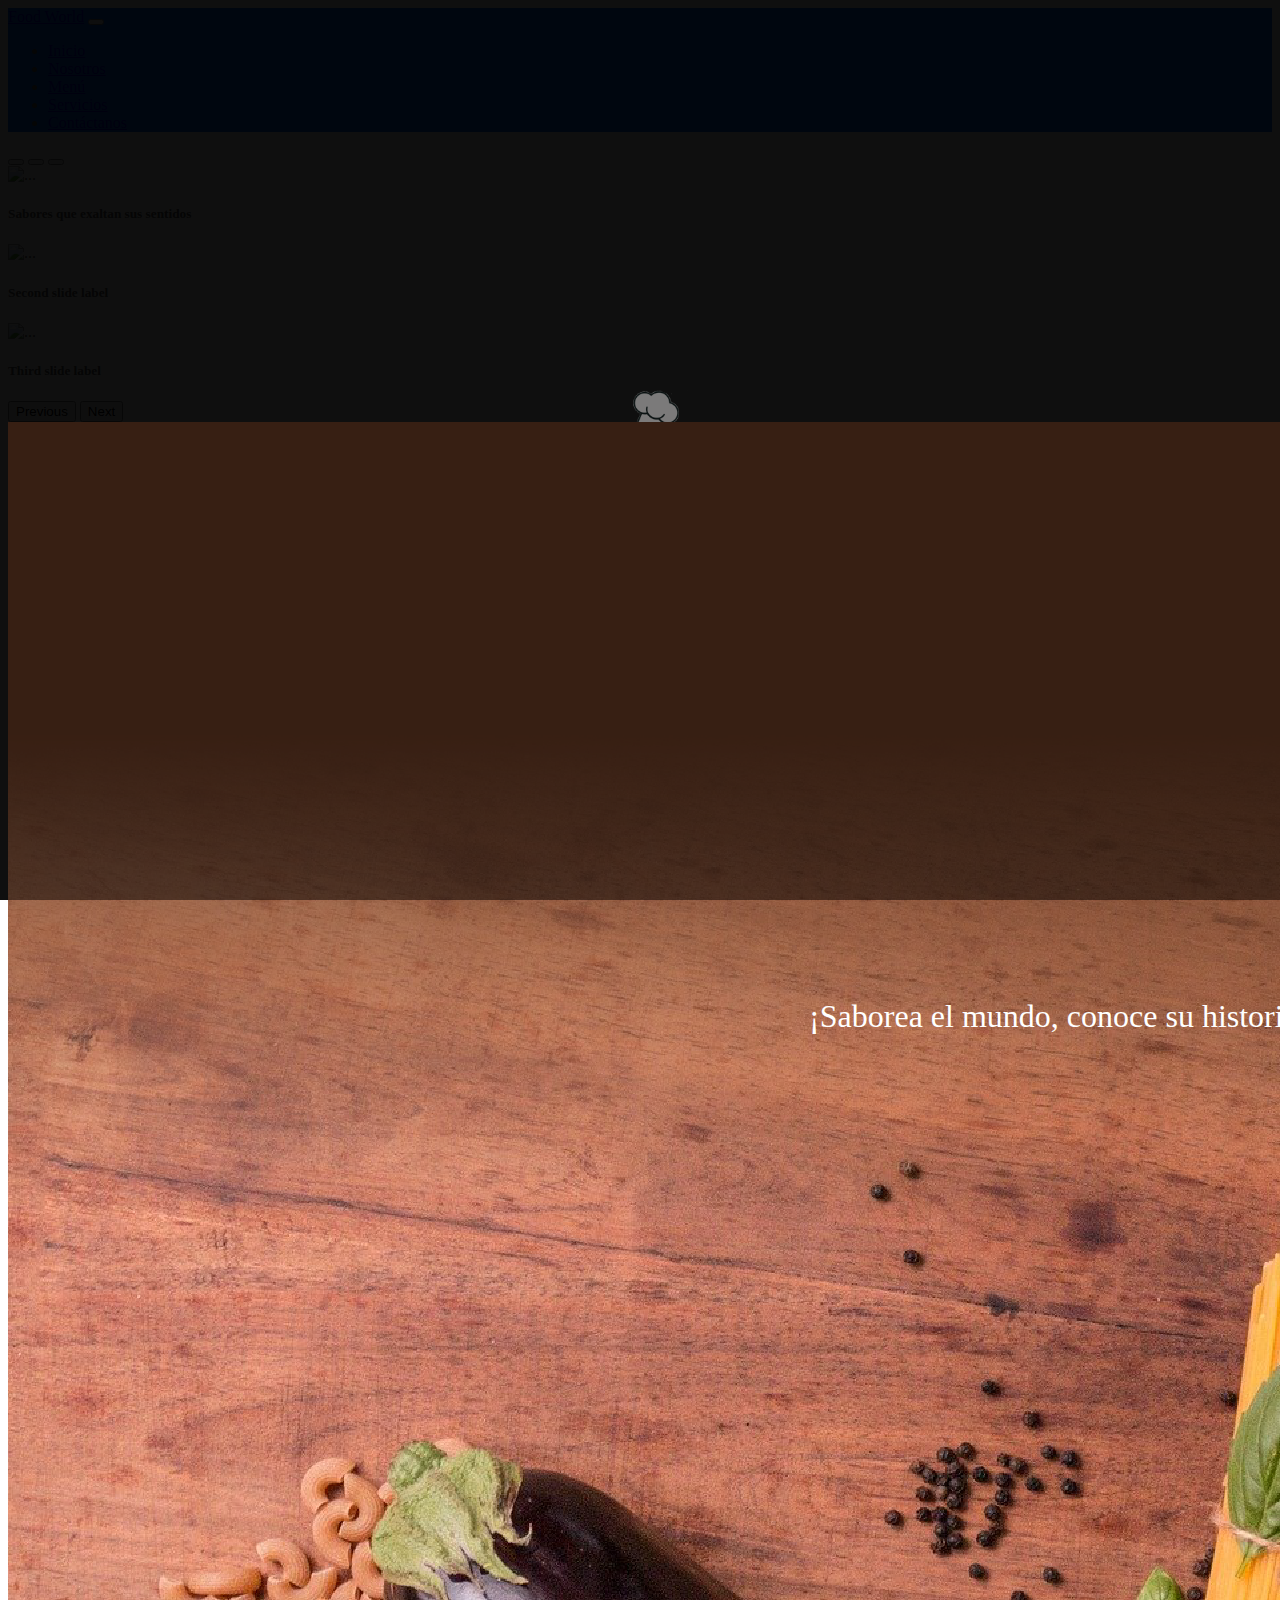
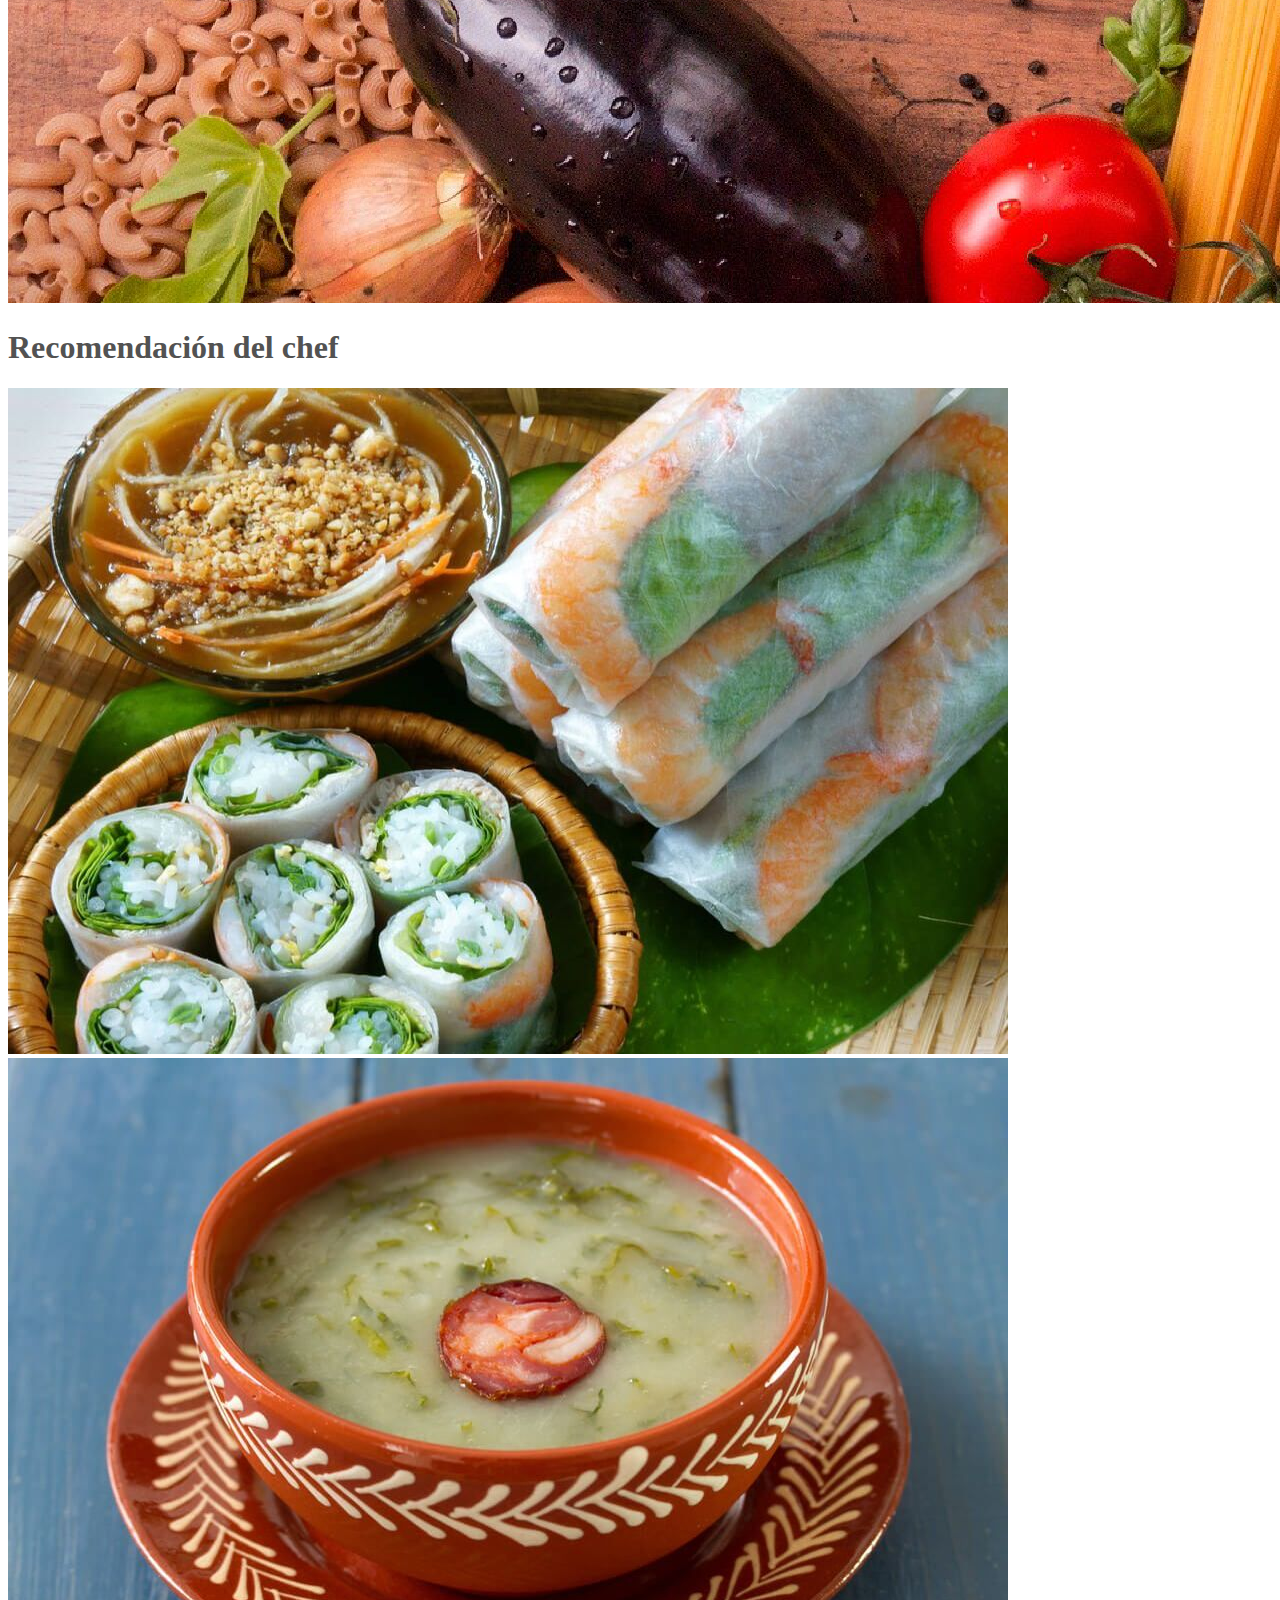
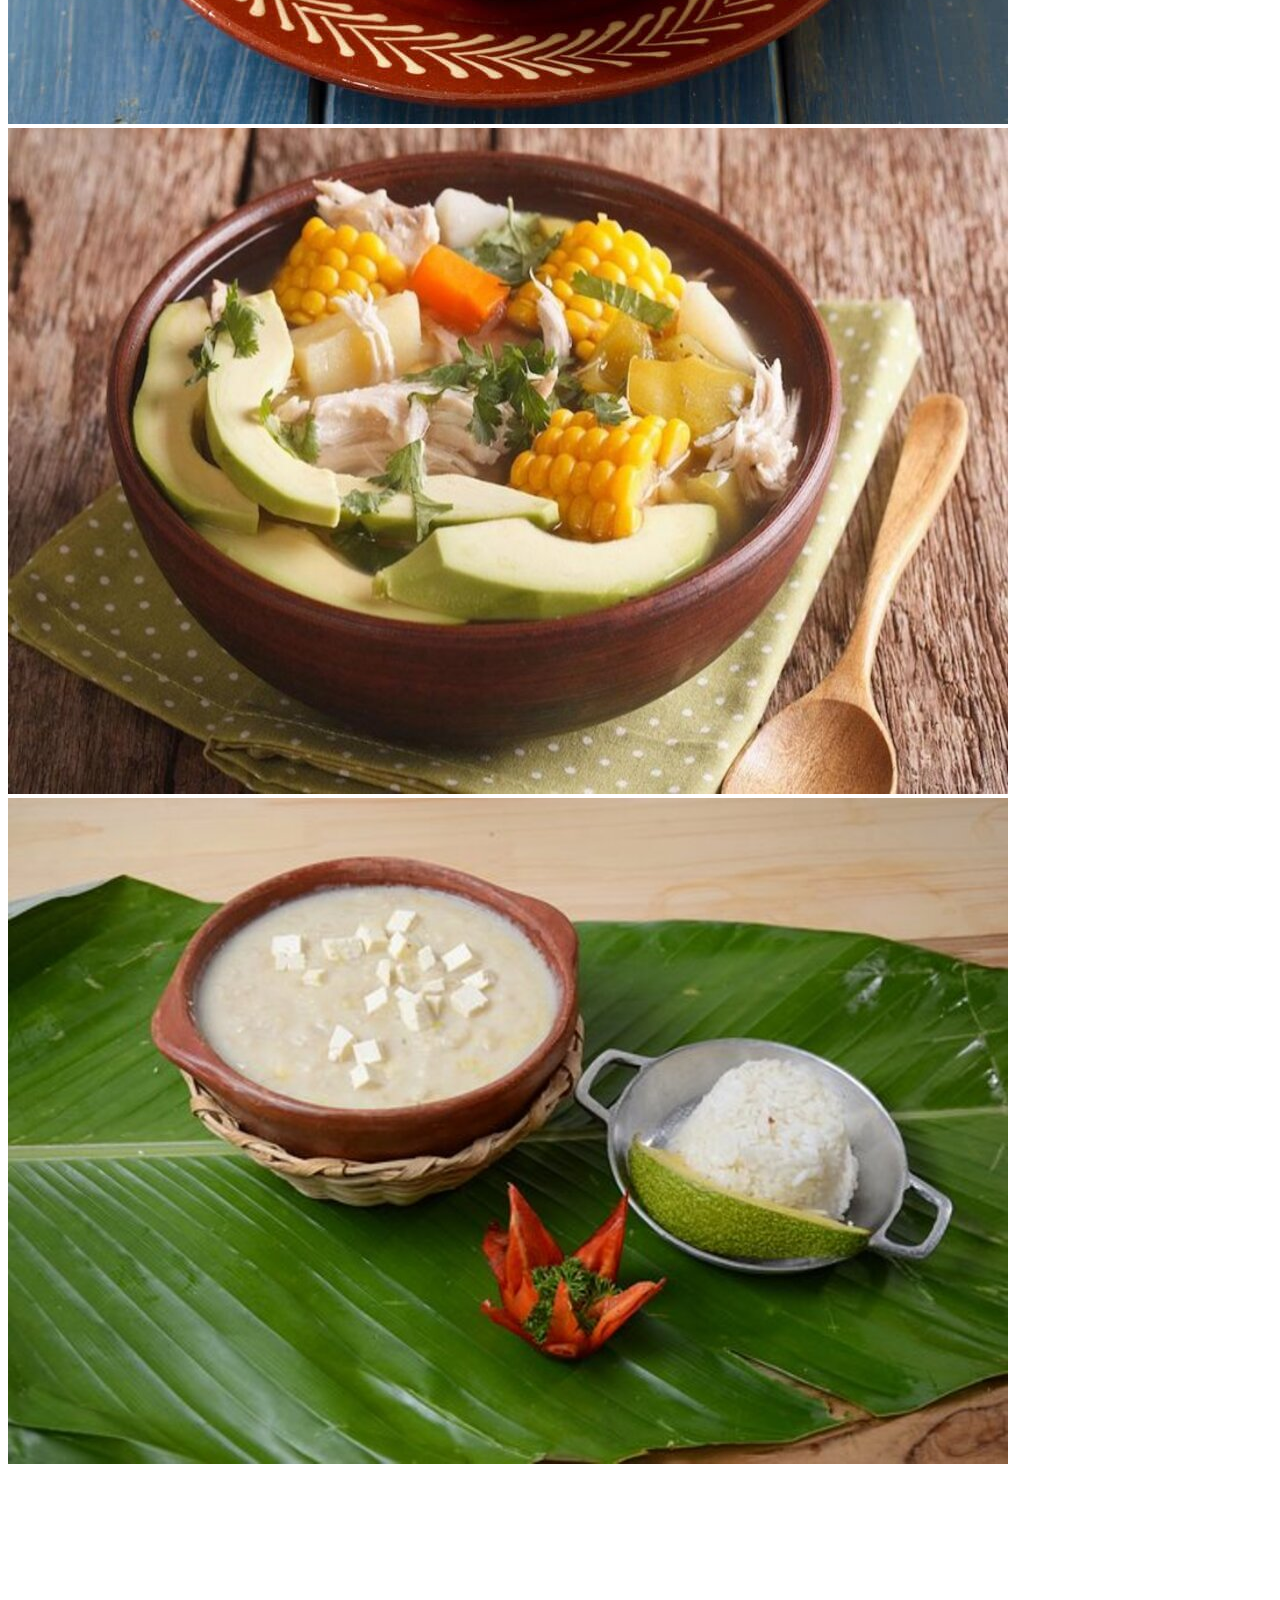
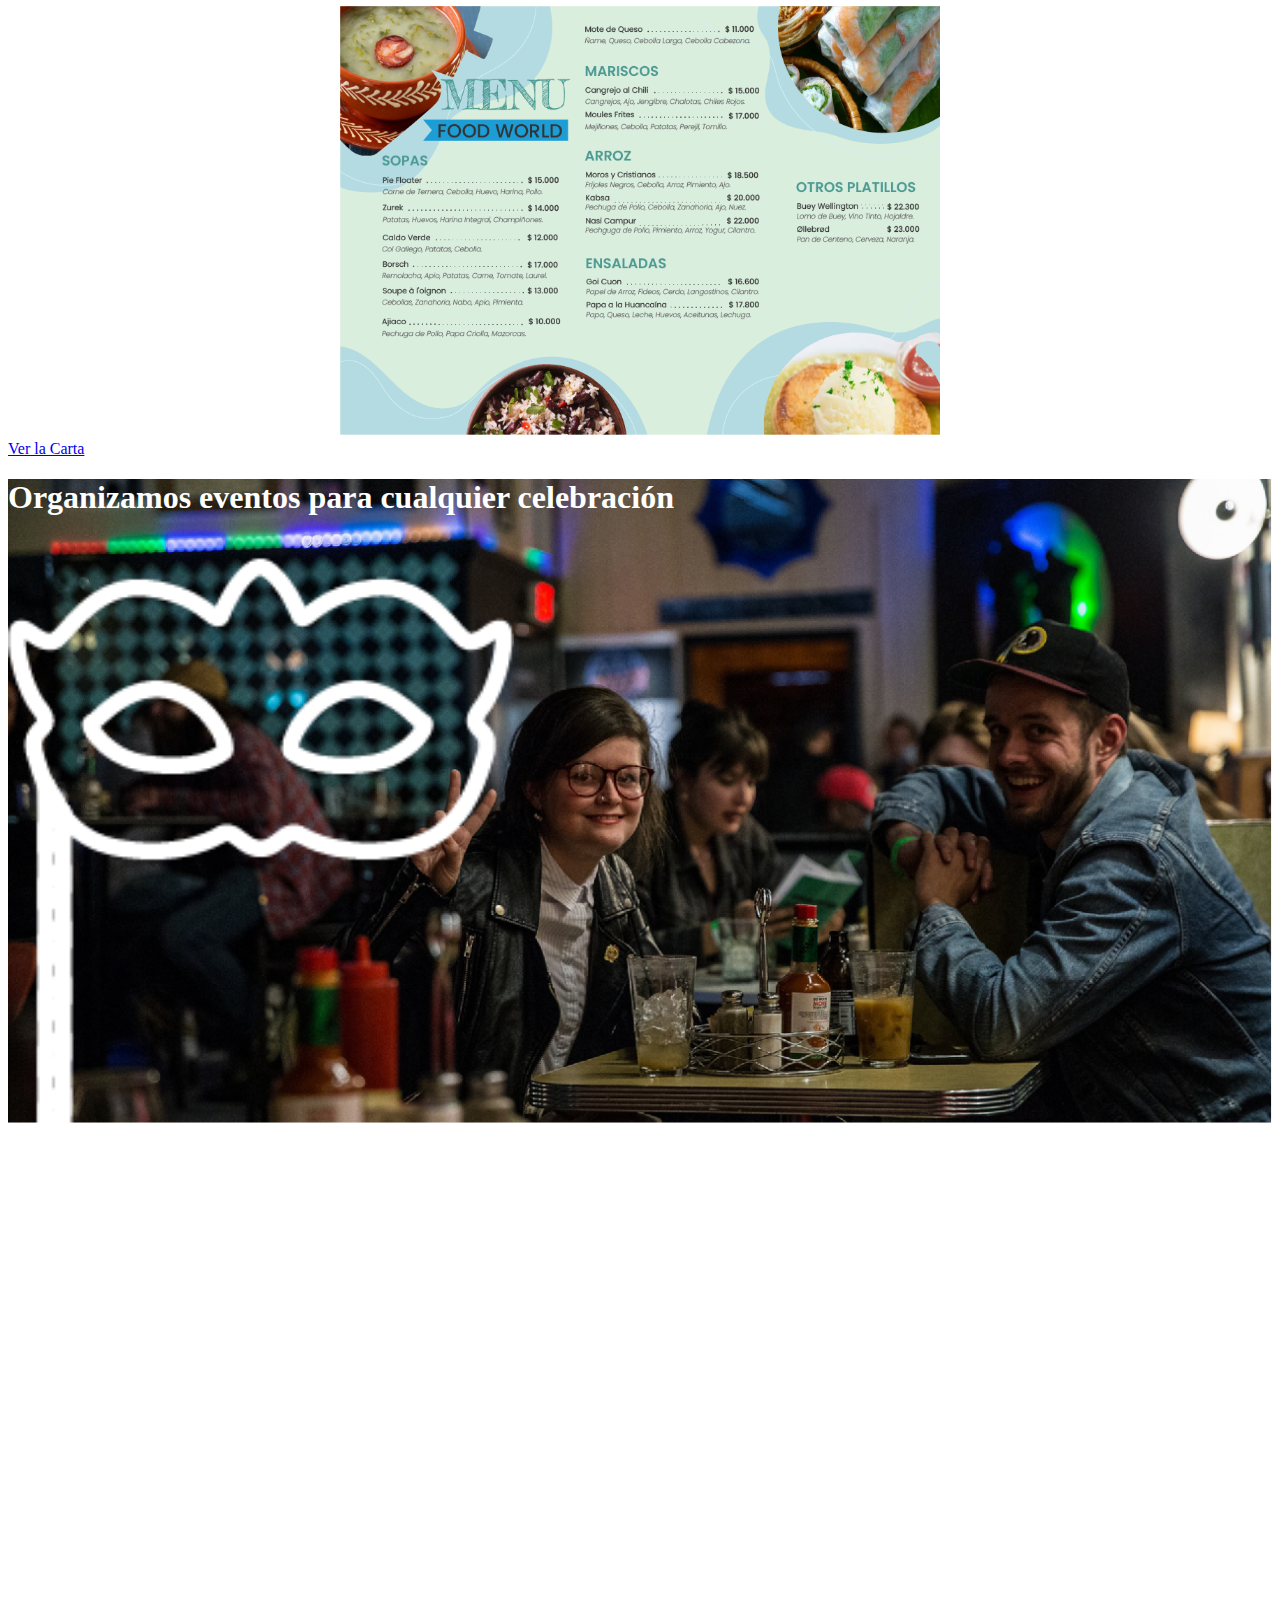
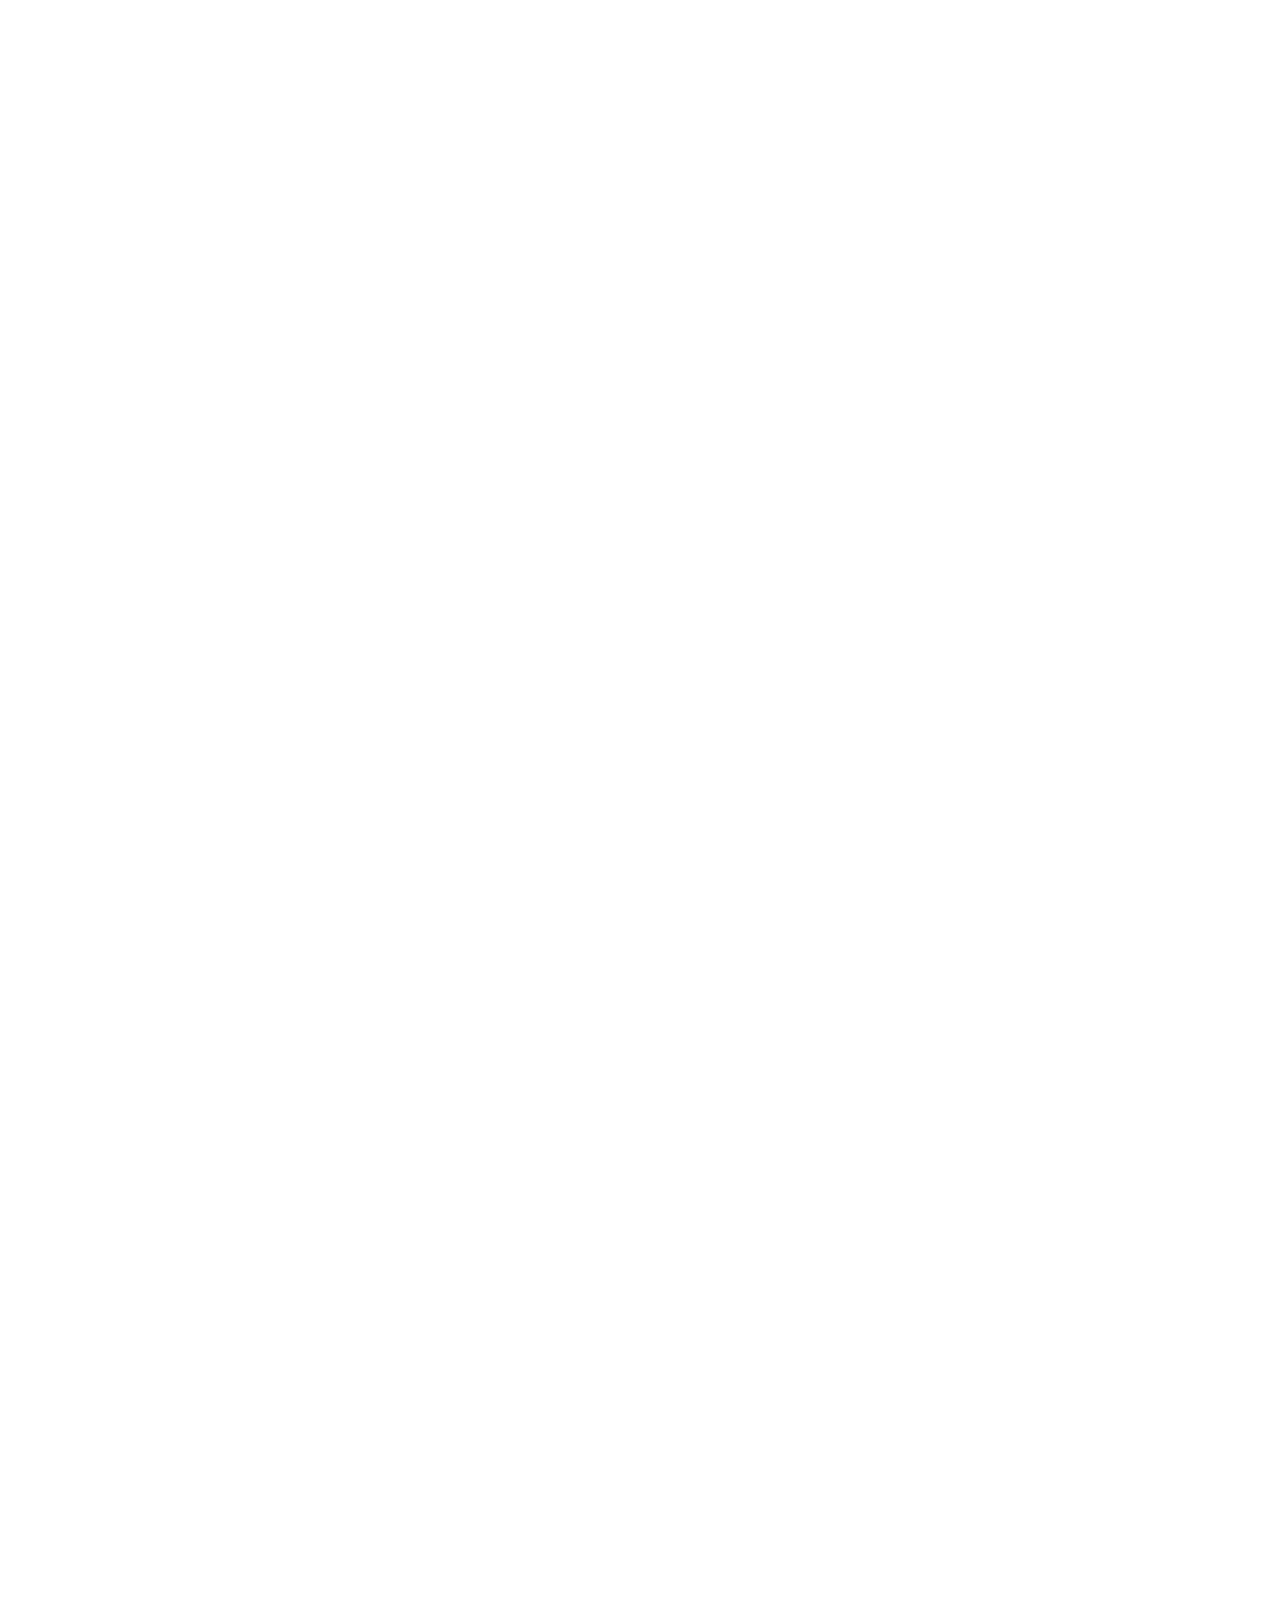
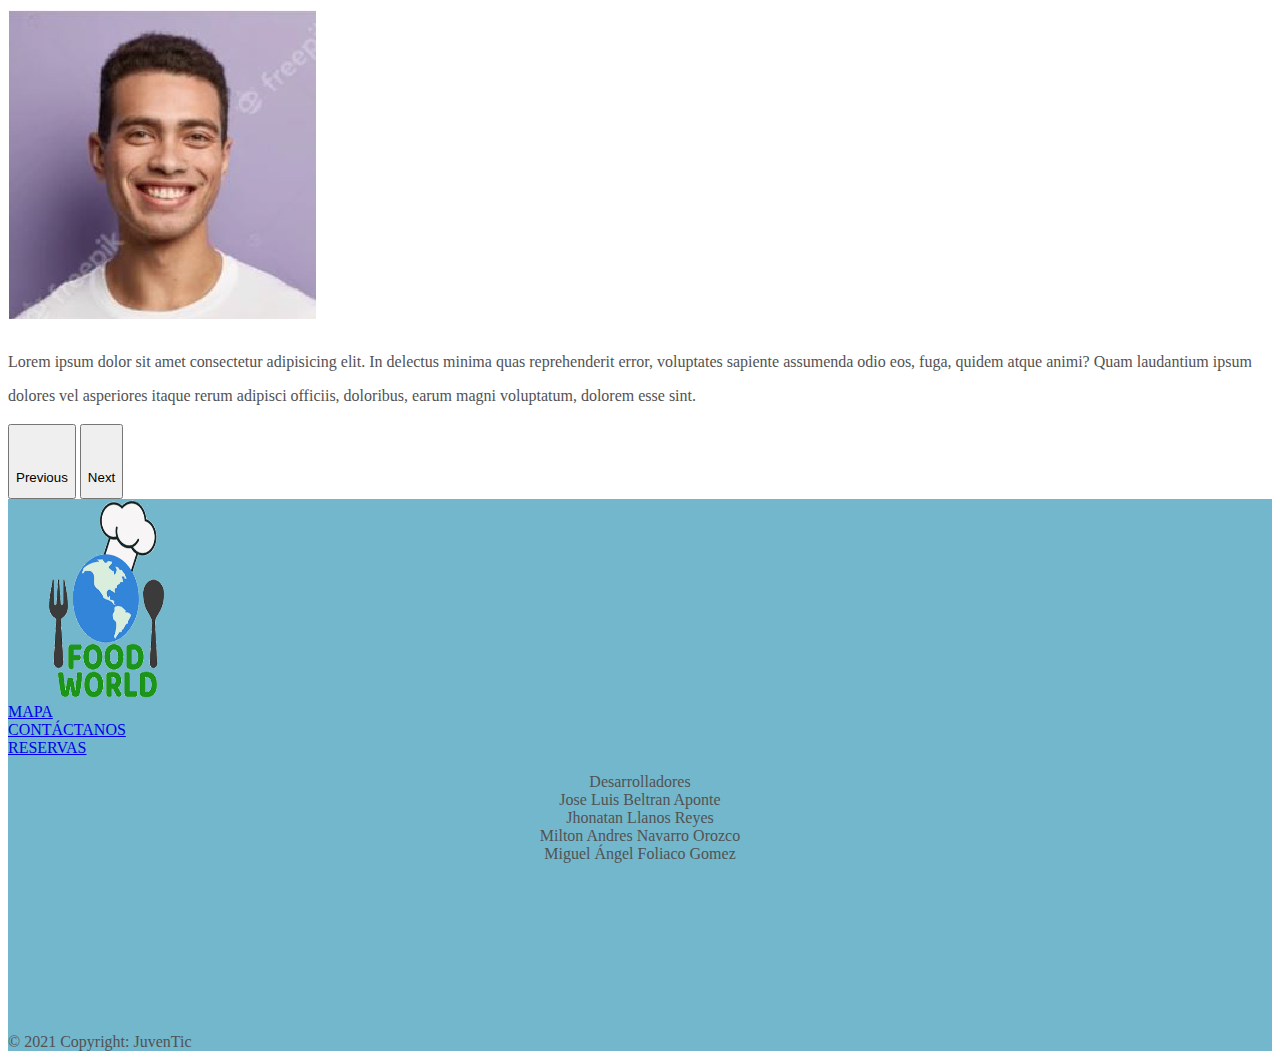
==== commit 0d54b457: "Add files via upload" ====
--- a/index.html
+++ b/index.html
@@ -285,7 +285,7 @@
   </main>
 
   <!--FOOTER-->
-    <footer class="text-center text-lg-start text-muted" style="background-color: #b5dae3">
+    <footer class="text-center text-lg-start text-muted" style="background-color: #73b7cc">
       <!--  #0d6efd -->
       <section class="">
         <div class="container text-center text-md-start mt-5">
